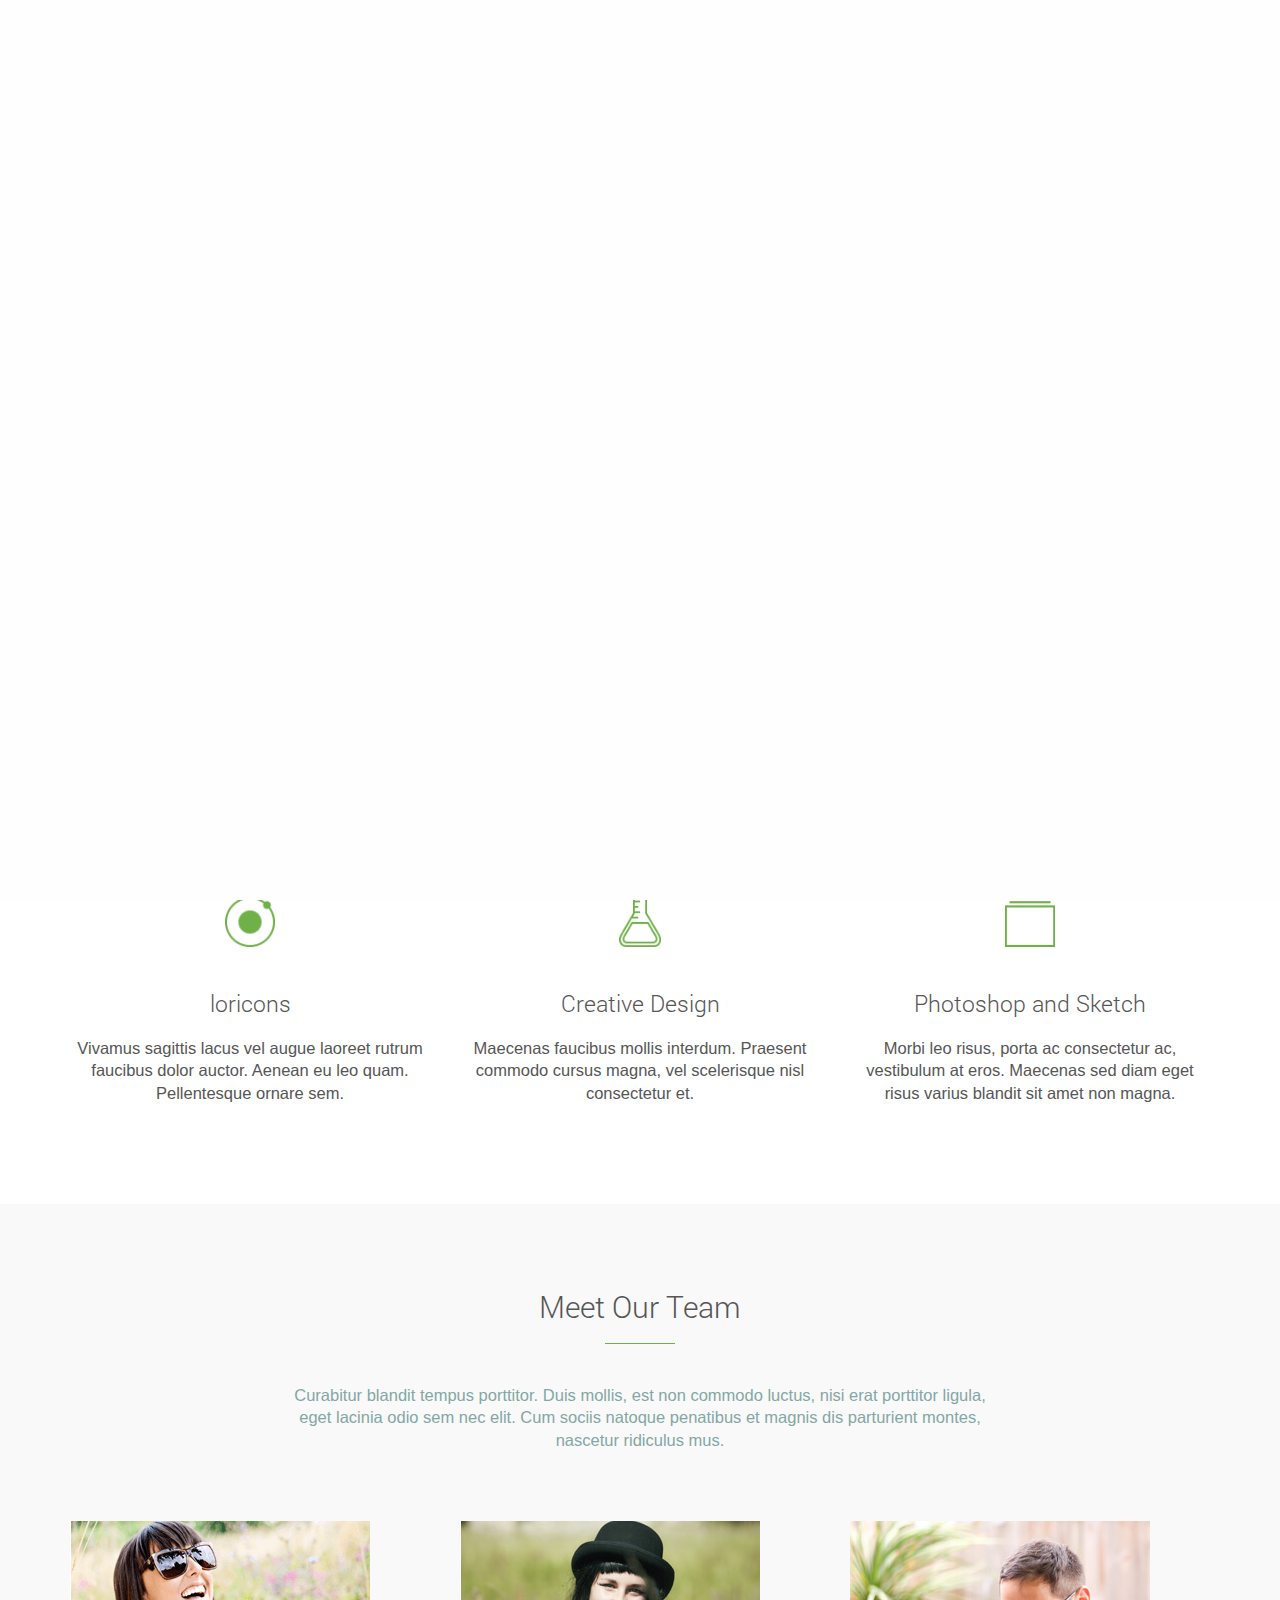
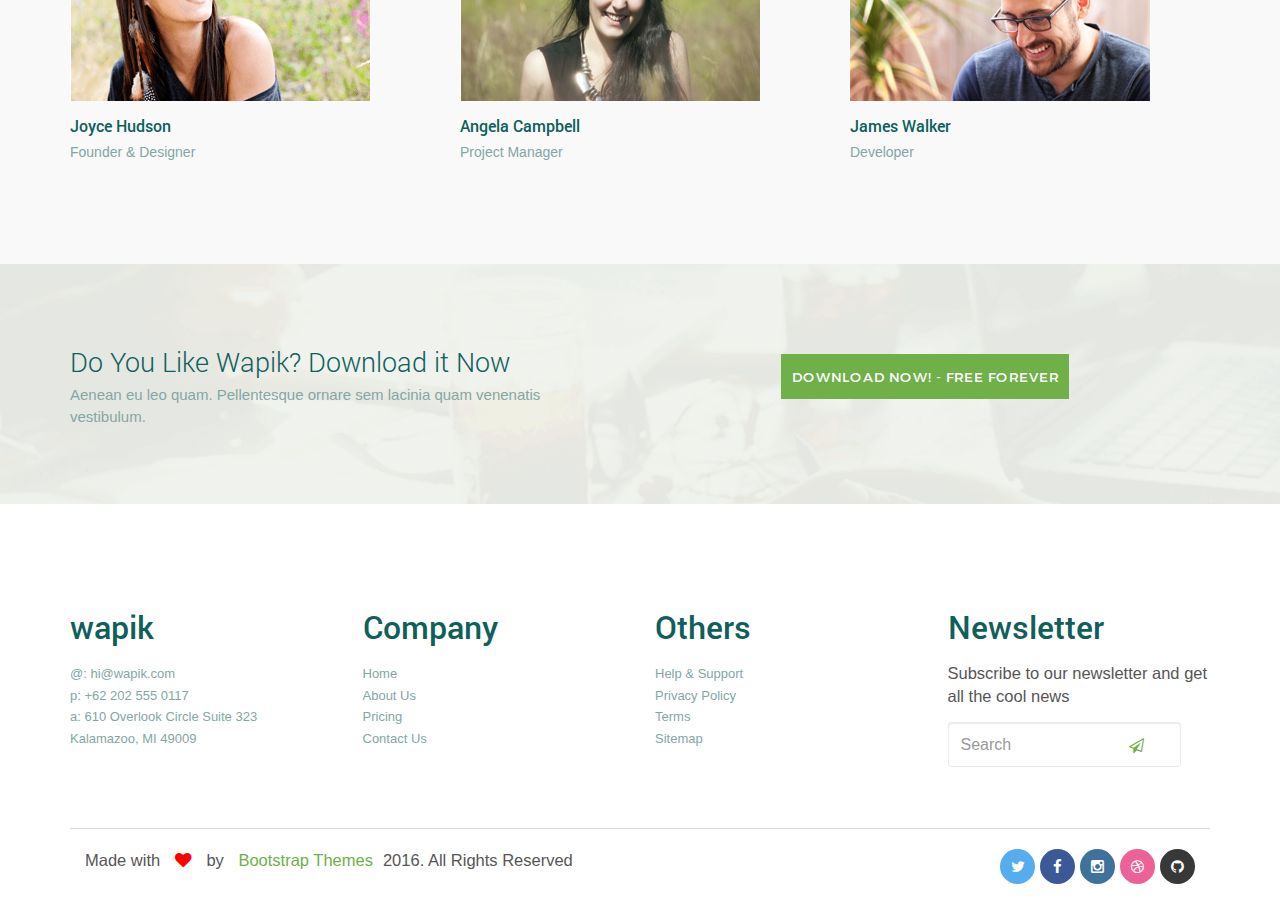
==== aboutus.html @ 071e0ac2 "Se agrega el proyecto" ====
<!doctype html>
<!--[if lt IE 7]>      <html class="no-js lt-ie9 lt-ie8 lt-ie7" lang=""> <![endif]-->
<!--[if IE 7]>         <html class="no-js lt-ie9 lt-ie8" lang=""> <![endif]-->
<!--[if IE 8]>         <html class="no-js lt-ie9" lang=""> <![endif]-->
<!--[if gt IE 8]><!--> <html class="no-js" lang=""> <!--<![endif]-->
    <head>
        <meta charset="utf-8">
        <meta http-equiv="X-UA-Compatible" content="IE=edge,chrome=1">
        <title>Wapik About Us Template</title>
        <meta name="description" content="">
        <meta name="viewport" content="width=device-width, initial-scale=1">
        <link rel="apple-touch-icon" href="apple-touch-icon.png">

		<link rel="stylesheet" href="fonts/stylesheet.css">
        <link rel="stylesheet" href="css/font-awesome.min.css">
		
        <link rel="stylesheet" href="css/bootstrap.min.css">
        <!--        <link rel="stylesheet" href="assets/css/bootstrap-theme.min.css">-->


        <!--For Plugins external css-->
        <link rel="stylesheet" href="css/plugins.css" />

        <!--Theme custom css -->
        <link rel="stylesheet" href="css/style.css">
        <link rel="stylesheet" href="style.css">

        <!--Theme Responsive css-->
        <link rel="stylesheet" href="css/responsive.css" />

        <script src="assets/js/vendor/modernizr-2.8.3-respond-1.4.2.min.js"></script>
    </head>
    <body>
        <!--[if lt IE 8]>
            <p class="browserupgrade">You are using an <strong>outdated</strong> browser. Please <a href="http://browsehappy.com/">upgrade your browser</a> to improve your experience.</p>
        <![endif]-->
		<div class='preloader'><div class='loaded'>&nbsp;</div></div>
		<header id="header" class="navbar-fixed-top head_bg">
			<div class="container">
				<div class="main_menu">	
					<nav class="navbar navbar-default">
					  <div class="container-fluid">
						<!-- Brand and toggle get grouped for better mobile display -->
						<div class="navbar-header">
						  <button type="button" class="navbar-toggle collapsed" data-toggle="collapse" data-target="#bs-example-navbar-collapse-1" aria-expanded="false">
							<span class="sr-only">Toggle navigation</span>
							<span class="icon-bar"></span>
							<span class="icon-bar"></span>
							<span class="icon-bar"></span>
						  </button>
						  <a class="navbar-brand our_logo" href="#">Wapik</a>
							<div class="call_us">
								<i class="fa fa-phone"></i>
								+62 202 555 0117
							</div>	  
						</div>

						<!-- Collect the nav links, forms, and other content for toggling -->
						<div class="collapse navbar-collapse" id="bs-example-navbar-collapse-1">
						  
						  <ul class="nav navbar-nav navbar-right">
							<li><a href="index.html">HOme</a></li>
							<li><a href="aboutus.html">About Us</a></li>
							<li><a href="pricing.html">Pricing</a></li>
							<li><a href="contact.html">Contact Us</a></li>
							<li><a href="#" style="background:#6FB048;color:#fff;border-radius:2px;padding:5px 10px;margin-top:10px;">Get Stared</a></li>
						  </ul>
						</div><!-- /.navbar-collapse -->
					  </div><!-- /.container-fluid -->
					</nav>
					
				</div>
			</div>
		</header>
        <!-- About Us Banner Section -->
		
		<section id="about_banner">
			<div class="about_overlay">
				<div class="container">
					<div class="row text-center">
						<div class="col-md-12 col-sm-12">
							<div class="about_banner_text">
								<h1>Cras justo odio, dapibus ac facilisis in egestas eget quam</h1>
								<a href="" class="btn btn-primary btn-larg">Start Your Free Trial</a>
							</div>
						</div>
					</div>
				</div>
			</div>
		</section>

        <!-- Sections -->
		<section id="our_about_area">
			<div class="container">
				<div class="about_top_text text-center">
					<h2>About Us</h2>
					<div class="separator"></div>
					<p>Duis mollis, est non commodo luctus, nisi erat porttitor ligula, eget lacinia odio sem nec elit. Donec id elit non mi porta gravida at eget metus. Fusce dapibus, tellus ac cursus commodo, tortor mauris condimentum nibh, ut fermentum massa justo sit amet risus. Nullam id dolor id nibh ultricies vehicula ut id elit. Vestibulum id ligula porta felis euismod semper. Donec ullamcorper nulla non metus auctor fringilla.</p>
				</div>
				
				<div class="about_contant_area">
					<div class="row">
						<div class="text-center">
							<div class="col-md-4 col-sm-4 col-xs-12">
								<div class="single_about_text">
									<img src="img/ab1.png" alt="" />
									<h4>loricons</h4>
									<p>Vivamus sagittis lacus vel augue laoreet rutrum faucibus dolor auctor. Aenean eu leo quam. Pellentesque ornare sem.</p>
								</div>
							</div>
							
							<div class="col-md-4 col-sm-4 col-xs-12">
								<div class="single_about_text">
									<img src="img/ab2.png" alt="" />
									<h4>Creative Design</h4>
									<p>Maecenas faucibus mollis interdum. Praesent commodo cursus magna, vel scelerisque nisl consectetur et.</p>
								</div>
							</div>
							
							<div class="col-md-4 col-sm-4 col-xs-12">
								<div class="single_about_text">
									<img src="img/ab3.png" alt="" />
									<h4>Photoshop and Sketch</h4>
									<p>Morbi leo risus, porta ac consectetur ac, vestibulum at eros. Maecenas sed diam eget risus varius blandit sit amet non magna.</p>
								</div>
							</div>
						</div>
					</div>
				</div>
			</div>
		</section>	


		<section id="our_tem_area">
			<div class="container">
				<div class="team_top_text text-center">
					<h2>Meet Our Team</h2>
					<div class="separator"></div>
					<p>Curabitur blandit tempus porttitor. Duis mollis, est non commodo luctus, nisi erat porttitor ligula, eget lacinia odio sem nec elit. Cum sociis natoque penatibus et magnis dis parturient montes, nascetur ridiculus mus.</p>
				</div>	
			
				<div class="row">
					<div class="col-md-4 col-sm-4">
						<div class="single_team_area">
							<img src="img/tm1.png" alt="" />
							<h5>Joyce Hudson</h5>
							<p>Founder & Designer</p>
						</div>
					</div>
					
					<div class="col-md-4 col-sm-4">
						<div class="single_team_area">
							<img src="img/team2.jpg" alt="" />
							<h5>Angela Campbell</h5>
							<p>Project Manager</p>
						</div>
					</div>
					
					<div class="col-md-4 col-sm-4">
						<div class="single_team_area">
							<img src="img/team3.jpg" alt="" />
							<h5>James Walker</h5>
							<p>Developer</p>
						</div>
					</div><!-- End of col-md-4 -->
				</div><!-- End of row -->
			</div>
		</section><!-- End of Team Section -->		
		
		

        <!-- Sections -->


        <section id="like">
            <div class="container">
                <div class="row">
                    <div class="col-md-6 col-sm-6">
                        <div class="single_like">
                            <h2>Do You Like Wapik? Download it Now</h2>
                            <p>Aenean eu leo quam. Pellentesque ornare sem lacinia quam venenatis vestibulum.</p>
                        </div>
                    </div>

                    <div class="col-md-6 col-sm-6">
                        <div class="single_like_btn">
                            <a href="" class="btn btn-primary btn-larg">download now! - FREE forever</a>
                        </div>
                    </div>
                </div>
            </div>
        </section>


        <!--Footer-->
        <footer id="footer">
            <div class="container">
                <div class="row">
                    <div class="col-md-3 col-sm-3 col-xs-6">
                        <div class="single_footer">
                            <h2>wapik</h2>
                            <ul>
                                <li><a href="">@: hi@wapik.com</a></li>
                                <li><a href="">p: +62 202 555 0117</a></li>
                                <li><a href="">a: 610 Overlook Circle Suite 323</a></li>
                                <li><a href="">Kalamazoo, MI 49009</a></li>
                            </ul>
                        </div>
                    </div>
                    <div class="col-md-3 col-sm-3 col-xs-6">
                        <div class="single_footer">
                            <h2>Company</h2>
                            <ul>
                                <li><a href="">Home</a></li>
                                <li><a href="">About Us</a></li>
                                <li><a href="">Pricing</a></li>
                                <li><a href="">Contact Us</a></li>
                            </ul>
                        </div>
                    </div>
                    <div class="col-md-3 col-sm-3 col-xs-6">
                        <div class="single_footer">
                            <h2>Others</h2>
                            <ul>
                                <li><a href="">Help & Support</a></li>
                                <li><a href="">Privacy Policy</a></li>
                                <li><a href="">Terms</a></li>
                                <li><a href="">Sitemap</a></li>
                            </ul>
                        </div>
                    </div>


                    <div class="col-md-3 col-sm-3 col-xs-6">
                        <div class="single_footer">
                            <h2>Newsletter</h2>
                            <p>Subscribe to our newsletter and get all the cool news</p>

                            <form class="navbar-form navbar-left email_sender" role="search">
                                <div class="form-group">
                                    <input type="text" class="form-control" placeholder="Search">
                                </div>
                                <button type="submit" ><i class="fa fa-paper-plane-o"></i></button>
                            </form>

                        </div>

                    </div>
                </div>

                <div class="footer_bottom">
                    <div class="col-md-6 col-sm-6 col-xs-6">
                        <div class="single_footer_bottom">
                            <p>Made with <i class="fa fa-heart"></i> by <a href="http://bootstrapthemes.co">Bootstrap Themes</a>2016. All Rights Reserved</p>
                        </div>
                    </div>

                    <div class="col-md-6 col-sm-6 col-xs-6">
                        <div class="single_footer_bottom pull-right">
                            <ul>
                                <li><a href="" class="s_f_1"><i class="fa fa-twitter"></i></a></li>
                                <li><a href="" class="s_f_2"><i class="fa fa-facebook"></i></a></li>
                                <li><a href="" class="s_f_3"><i class="fa fa-instagram"></i></a></li>
                                <li><a href="" class="s_f_4"><i class="fa fa-dribbble"></i></a></li>
                                <li><a href="" class="s_f_5"><i class="fa fa-github"></i></a></li>
                            </ul>
                        </div>
                    </div>
                </div><!-- End footer bottom -->
            </div>
        </footer>


        <script src="js/vendor/jquery-1.11.2.min.js"></script>
        <script src="js/vendor/bootstrap.min.js"></script>

        <script src="js/plugins.js"></script>
        <script src="js/main.js"></script>
    </body>
</html>
---- fonts/stylesheet.css ----
@font-face {
font-family: 'robotoregular';
font-weight: normal;
font-style: normal;
src:url('roboto-regular.woff2') format('woff2');
}
@font-face {
font-family: 'robotolight';
font-weight: normal;
font-style: normal;
src:url('roboto-light.woff2') format('woff2');
}
@font-face {
font-family: 'robotomedium';
font-weight: normal;
font-style: normal;
src:url('roboto-medium.woff2') format('woff2');
}
@font-face {
font-family: 'montserratregular';
font-weight: normal;
font-style: normal;
src:url('montserrat-regular.woff2') format('woff2');
}
---- css/plugins.css ----
/*
Author: XpeedStudio
Author URI: http://themeforest.net/user/XpeedStudio/portfolio
*/
---- css/style.css ----
/*

Author: Bootstrapthemes
Author URI: http://bootstrapthemes.co

*/
/* ==========================================================================
   Author's custom styles
   ========================================================================== */
html,
body {
    background-color: #ffffff;
    font-size: 15px;
    color: #565656;
    width: 100%;
    padding: 0;
    margin-left: 0;
    margin-right: 0;
    font-family: 'roboto', sans-serif;
    font-weight: 300;
}
/*==========================================
PRE LOADER 
==========================================*/
.preloader{
    position:fixed;
    top:0;
    left:0;
    right:0;
    bottom:0;
    background-color:#fefefe;
    z-index:99999;
    height:100%;
    width:100%;
    overflow:hidden !important;
}
.loaded{
    width:60px;
    height:60px;
    position:absolute;
    left:50%;
    top:50%;
    background-image:url(../img/loading.gif);
    background-repeat:no-repeat;
    background-position:center;
    background-size
    -moz-background-size:cover;
    background-size:cover;
    margin:-20px 0 0 -20px;
}
ul{margin:0;padding:0;list-style:none;}
img {
    -moz-user-select: none;
    -webkit-user-select: none;
    -ms-user-select: none;
    user-select: none;
    -webkit-user-drag: none;
    user-drag: none;
}
a,
a:hover,
a:active,
a:focus {
    text-decoration: none;
    outline: none;
}
a,
button,
a span {
    -webkit-transition: 0.2s ease-in-out;
    -o-transition: 0.2s ease-in-out;
    transition: 0.2s ease-in-out;
}
.btn.extra-width {
    padding: 13px 40px;
}
.btn:focus,
.btn:active {
    outline: inherit;
}
*,
*:before,
*:after {
    -webkit-box-sizing: border-box;
    -moz-box-sizing: border-box;
    box-sizing: border-box;
    /*    direction: rtl;*/
}
p {
    margin: 0 0 15px;
}
.clear {
    clear: both;
}
ol,
ul {
    list-style: none;
    padding: 0;
}
img {
    max-width: 100%;
}
textarea,
input[type="text"],
input[type="password"],
input[type="datetime"],
input[type="datetime-local"],
input[type="date"],
input[type="month"],
input[type="time"],
input[type="week"],
input[type="number"],
input[type="email"],
input[type="url"],
input[type="search"],
input[type="tel"],
input[type="color"],
.uneditable-input {
    outline: none;
}
.form-control {
    border: 1px solid rgba(0, 0, 0, 0.08);
    font-size: 16px;
    height: 45px;
}
.form-control:focus {
    border-color: #6FB048;
}
h1,
h2,
h3 {
    font-family: 'robotolight';
    font-weight: 300;
    margin: 0;
}
h4,
h5 {
    font-family: 'robotolight';
    font-weight: 300;
    margin: 0;
    line-height: 2rem;
}
h1 {
    font-size: 3rem;
    line-height: 4rem;
    font-weight: 300;
}
h2 {
    font-size: 2rem;
    line-height: 3rem;
    margin-bottom: .9rem;
	font-family: 'robotolight';

}
h3 {
    font-weight: 300;
    margin-bottom: .9rem;
    font-size: 1.8rem;
    line-height: 2.5rem;
}
h4 {
    font-size: 1.5rem;
    line-height: 2.2rem;
    margin-bottom: 1.1rem;
}
h5 {
    font-size: 1.2rem;
    margin-bottom: 1rem;
}
h6 {
    font-size: 1rem;
    margin-bottom: .9rem;
}
p {
    line-height: 1.5rem;
    font-size: 1.1rem;
}
p:last-child {
    margin-bottom: 0px;
}
/*.home-wrap h1,*/
.home-wrap h2,
.home-wrap h3,
.home-wrap h4,
.home-wrap h5,
.home-wrap p {
    color: #ffffff;
    font-family: 'roboto', sans-serif;
}
.text {
    color: #333333;
}
.colorstext {
    color: #f56363;
}
.coloricon i {
    color: #f56363;
}
.colorsbg {
    background: #f56363;
    color: #ffffff;
}
.colorsbg .separator2 {
    border: 2px solid;
}
.colorsbg .separator_wrap::after,
.colorsbg .separator_wrap::before {
    background-color: #ffffff;
}
.lightbg {
    background-color: #f9f9f9;
}
.transition {
    -webkit-transition: all 300ms linear;
    -moz-transition: all 300ms linear;
    -o-transition: all 300ms linear;
    -ms-transition: all 300ms linear;
    transition: all 300ms linear;
}
/*
Section
*/
.sections {
    padding-top: 100px;
    padding-bottom: 100px;
    position: relative;
    overflow: hidden;
}
.sections.footer {
    padding-bottom: 80px;
}
section .subtitle h5 {
    margin-top: 10px;
    font-size: 1.3rem;
    font-family: 'roboto', sans-serif;
}
.parallax-section {
    max-width: 100%;
    color: #ffffff;
}
section .title-half h2 {
    font-size: 3rem;
    line-height: 4rem;
    font-weight: 300;
    margin-bottom: 1.4rem;
}
section .subtitle-half h5 {
    font-weight: 100;
    font-size: 17px;
}
section:nth-of-type(odd) {
    background-color: #F9F9F9;
}
.fw-special-title-half {
    font-size: 2rem;
    line-height: 3rem;
    font-weight: 100;
    /*    margin-bottom: 10px;*/
}
.heading {
    margin-bottom: 4rem;
}
.overlay {
    background-color: rgba(0, 0, 0, 0.3);
    width: 100%;
    min-height: 750px;
}
.overlay-fluid-block {
    background-color: rgba(0, 0, 0, 0.5);
    width: 100%;
}
.home-overlay-fluid {
    background-color: rgba(41, 41, 41, 0.68);
    width: 80%;
    margin: auto;
}
.overlay-img {
    background: rgba(0, 0, 0, 0.3);
    width: 100%;
    padding-top: 100px;
    padding-bottom: 100px;
    color: #ffffff;
}
.no-padding {
    padding: 0 !important;
}
.fluid-blocks-col {
    padding: 70px 40px 0 80px;
}
.fluid-blocks-col-right {
    padding: 70px 80px 0 40px;
}
/*
Separator
*/
.separator {
    height: 1px;
    width: 70px;
    margin:10px auto;
    background: #6FB048;
    margin-bottom: 40px;	
}

/*
Button
*/
.btn-primary.active.focus,
.btn-primary.active:focus,
.btn-primary.active:hover,
.btn-primary:active.focus,
.btn-primary:active:focus,
.btn-primary:active:hover,
.open > .dropdown-toggle.btn-primary.focus,
.open > .dropdown-toggle.btn-primary:focus,
.open > .dropdown-toggle.btn-primary:hover,
.btn-primary.focus,
.btn-primary:focus,
.btn-primary.disabled,
.btn-primary.disabled:hover {
    color: #ffffff;
    background-color: #6FB048;
    border-color: #6FB048;
}
.btn {
    margin-right: 15px;
    border-radius: 25px;
}
.btn {
    border: 0px solid #fff;
    display: inline-block;
    padding: .8em;
    height: 45px;
    text-align: center;
    color: #fff;
    font-style: normal;
    text-transform: uppercase;
    letter-spacing: 1px;
    margin: 0;
    font-size: .9rem;
    font-weight: 300;
	line-height: 26px;
}
/*.btn-default:active, .btn-default:hover  {
    background: transparent;
}*/
.btn-lg,
.btn-group-lg > .btn {
    padding: 10px 30px;
    font-size: 1.8rem;
    border-radius: 30px;
}
.btn-md,
.btn-group-md > .btn {
    padding: 8px 20px;
    font-size: 1.2rem;
    border-radius: 30px;
}

.btn-primary {
    color: #ffffff;
}


.btn-default {
    color: #ffffff;
    border: 2px solid #ffffff;
    background-color: transparent;
	font-family: 'montserratregular';
}
.btn-default:before,
.btn-default:after {
    background-color: #ffffff;
}
btn-default:focus {
    background-color: #ffffff;
    border-color: transparent;
}
.btn-default:hover {
    border-color: #ffffff;
    color: #6FB048;
    background-color: #ffffff;
}
.btn-primary {
    background-color: #83a7a5;
    color: #ffffff;
    border: 0px solid #6FB048;
	font-family: 'montserratregular';
}
.btn-primary:before,
.btn-primary:after {
    background-color: #6FB048;
}
.btn-primary:focus {
    background-color: #6FB048;
    border-color: transparent;
}
.btn-primary:hover {
    border-color: transparent;
    background-color: #6FB048;
    color: #fff;
}

.btn-md{
	max-width:188px;
	max-height:50px;
	background-color:#6FB048;
	border:0px;
	font-family: 'montserratregular';
}
.btn-md:hover{
	background-color:#69bc37;
	color:#fff;
}
.btn-sm{
	max-width:145px;
	max-height:45px;
	font-family: 'montserratregular';
}
.btn-larg{
	max-width:295px;
	max-height:50px;
	background-color:#6FB048;
	border-radius:5px;
	border:0px solid;
	font-family: 'montserratregular';
}



/*
Extra height css
*/
.margin-top-20 {
    margin-top: 20px;
}
.margin-bottom-20 {
    margin-bottom: 20px;
}
.margin-top-40 {
    margin-top: 40px;
}
.margin-bottom-40 {
    margin-bottom: 40px;
}
.margin-top-60 {
    margin-top: 60px;
}
.margin-80 {
    margin-top: 80px;
    margin-bottom: 80px;
}
.margin-bottom-60 {
    margin-bottom: 60px;
}
.margin-top-80 {
    margin-top: 80px;
}
.margin-bottom-80 {
    margin-bottom: 80px;
}
.padding-top-20 {
    padding-top: 1.33rem;
}
.padding-bottom-20 {
    padding-bottom: 1.33rem;
}
.padding-top-40 {
    padding-top: 2.66rem;
}
.padding-bottom-40 {
    padding-bottom: 2.66rem;
}
.padding-top-60 {
    padding-top: 5rem;
}
.padding-bottom-60 {
    padding-bottom: 5rem;
}
.padding-bottom-0 {
    padding-bottom: 0;
}
/*padding*/
.padding-twenty {
    padding: 10px 0;
}
.padding-fourty {
    padding: 20px 0;
}
.padding-sixty {
    padding: 30px 0;
}
.padding-eighty {
    padding: 40px 0;
}
h1 span {
    color: #f56363;
    font-weight: 400;
}

/*for placeholder changes*/

/*input::-webkit-input-placeholder {
  color: #CACACA;
  font-size: 18px;
}
input::-moz-placeholder {
  color: #CACACA;
  font-size: 18px;
}
input:-ms-input-placeholder {
  color: #CACACA;
  font-size: 18px;
}*/

/*for image bg*/


/*.img-bg{
  background: url(../images/home-msg.jpg) no-repeat center top fixed;
  background-size
  -moz-background-size: cover;
  -webkit-background-size: cover;
  -o-background-size: cover;
  background-size: cover;
  width: 100%;
  overflow: hidden;
}*/



.head_bg{
	background:transparent;
}


h2.title_border{
    position:relative;
}

h2.title_border:before{
    border-bottom:1px solid #6FB048;
    width:70px;
    height:20px;
    position:absolute;
    left:0;
    top:0;
    background:red;
}
.navbar-default .navbar-nav>li>a {
    color: #fff;
    text-transform: uppercase;
	font-size:14px;
	font-family: 'montserratregular';
}

.btn-md, .btn-group-md > .btn {
    padding: 8px 20px;
    font-size: 1.2rem;
    border-radius: 0px;
	font-family: 'montserratregular';
}
.btn {
    margin-right: 15px;
    border-radius: 0px;
	font-family: 'montserratregular';
}
.btn-sm, .btn-group-sm>.btn {
    border-radius: 0px;
}
a.btn{
    text-transform: uppercase;
    margin-top: 10px;
	font-family: 'montserratregular';
}


.main_menu{
    color:#fff;
}


.menu-scroll {
    padding-top: 0px;
    padding-bottom: 0px;
    position: fixed;
    top: 0; 
	left: 0; 
	right: 0; 
	z-index: 300;
    box-shadow: 0 6px 12px rgba(0, 0, 0, .175);
    -webkit-box-shadow: 0 6px 12px rgba(0, 0, 0, .175);
    background-color: #fff;
	height:80px;
	
}
.navbar-default {
    margin-top: 15px;
}

.menu-scroll .main_menu .navbar-nav > li > a {
	color:#666;
	font-family: 'montserratregular';
}
.menu-scroll .main_menu .navbar-nav > li > a:hover {
	color:#6FB048;
}
.menu-scroll a.our_logo{
	color:#666;
}
.menu-scroll .call_us{
	color:#666;
}

.menu-scroll .main_menu .navbar {
	margin-bottom:0px;
    border: 0px solid transparent;
}
.menu-scroll .main_menu .container-fluid {
    border-bottom: 0px solid transparent;
    padding-bottom:0px; 
}







.container-fluid {
    border-bottom: 1px solid #ddd;
    padding-bottom: 10px;
}
.navbar-default .navbar-brand {
    color: #fff;
}
.our_logo {
    color: #666;
}*/
.navbar-default .navbar-brand:hover, .navbar-default .navbar-brand:focus {
    color: #fff;
    background-color: transparent;
}

.navbar-default {
    background-color: transparent; 
    border-color: transparent;
}
.call_us{
    margin-top: 20px;
    border-left: 1px solid #ddd;
    overflow: hidden;
    padding-left: 15px;
    line-height: 15px;
    font-size: 13px;
}
.navbar-default .navbar-nav>.active>a, .navbar-default .navbar-nav>.active>a:hover, .navbar-default .navbar-nav>.active>a:focus {
    color: #fff;
    background-color: transparent;
}
.navbar-default .navbar-nav>li>a {
    color: #fff;
}
.navbar-default .navbar-nav>li>a:hover, .navbar-default .navbar-nav>li>a:focus {
    color: #fff;
    background-color: transparent;
}

#bener{
    background:url(../img/benner_bg.jpg) no-repeat;
	background-size:cover;
}

.bener_content{
    padding:195px 0;
    max-width:515px;
    color:#fff;
	margin-top:80px;
}	
.bener_overlay{
	background: rgba(48, 107, 109, 0.65);
    height: 660px;

}	
.bener_content h2{
    color:#ffff;
}	
.bener_content p{
    color:#ffff;	
}


/* Best Features Section */

#our_features{
    padding: 0px 0px 100px 0px;
}	
.features_top{
    max-width:425px;
    padding:70px 0;
    margin:0 auto;
    color:#83a7a5;
}
.features_top h2{
    font-size:32px;
    color:#0f5f5c;

}
.features_top p{
    font-size:15px;
    color:#83a7a5;
}

.features_contant{}
.best_features_contant_top{}

.single_features img{
    max-width: 50px;
    height: 50px;
    margin-bottom: 20px;
}
.single_features i{
    font-size:30px;
    color:#6FB048;
}
.single_features h2{
    font-size:16px;
    color:#0f5f5c;
}
.single_features p{
    font-size:14px;
    color:#83a7a5;
}
.border_img{
    background:url(../img/border_md.png) no-repeat scroll center center;
    background-size:cover;
    width:90px;
    height:91px;
    margin: 0 auto;
}

.best_features_bottom{
    padding: 50px 0px 0px 0px;
}
.single_features_bottom{
    margin-bottom: 20px;
    max-width:460px;
}
.single_features_bottom h2{
    font-size:16px;
    color:#0f5f5c;
}
.single_features_bottom h2 i{
    color: #6FB048;
    padding-right: 20px;
    font-size: 30px;	
}

.single_features_bottom p{
    font-size: 14px;
    color:#83a7a5;
}

/* Looking section */
#looking{}
.looking_top{
    padding: 80px 0px 20px 0px;
}
.looking_top h2{
    font-size:32px;
    color:#0f5f5c;

}
.looking_top p{
    font-size:15px;
    color:#83a7a5;
}

.single_looking{
    padding: 80px 0px 30px 0px;
    max-width:500px;
}
.single_looking h2{
    font-size:32px;
    color:#0f5f5c;
}
.single_looking p{
    font-size:14px;
    color:#83a7a5;
}
.single_looking p i{
    font-size:16px;
    padding-right:10px;

}


.single_looking_img{
}

.single_looking_img img{
}


/* Testmonial Section */

#testimonial{}
.single_testimonial{
    max-width: 540px;
    padding: 235px 0px;
}

.single_testimonial p{
    font-size:22px;
    padding-bottom:60px;
    color:#83a7a5;
    line-height:30px;
}

.test_author{
    color:#6fb048;
    font-size:14px;
    display: block;
}
.test_author2{
    color:#83a7a5;
}

.single_testimonial_img{
    margin-top: 120px;
}


/*Build Section */

#build{
    
}

.build_contant{
    max-width: 500px;
    padding-top: 60px;
}

.build_contant h2{
	font-size:2rem;
    color:#0f5f5c;
}
.build_contant p{
    font-size:14px;
    color:#83a7a5;
}

/* Pricing Section */
#pricing{
    padding: 100px 0px 70px 0px;
}

.pricing_top{
    max-width:500px;
    margin:0 auto;
    padding-bottom:40px;
}
.pricing_top h2{
    color:#0f5f5c;
    font-size:32px;
	font-family: 'robotolight';
}
.pricing_top p{
    color:#83a7a5;
    font-size:14px;
	font-family: 'robotoregular';
}



.pricing_tabel_contant .col-md-4 {
	padding:0
}
.single_pricing{
    border: 1px solid rgba(221, 221, 221, 0.25);
    padding: 30px;
}
.top_text{}
.top_text span{
    display: block;
    font-size: 15px;
    text-transform: uppercase;
    color: #6fb048;
    padding-bottom: 30px;
	font-family: 'robotomedium';
}
.top_text sub{
    display: block;
    font-size: 3.5rem;
    color: #0f5f5c;
    padding-bottom: 60px;	
	font-family: 'montserratregular';
}
.top_text sup{
    display:block;
    font-size:14px;
    color:#0f5f5c;
}
.single_pricing ul{
    padding-top:20px;
}
.single_pricing ul li{
    font-size: 14px;
    color: #0f5f5c;
    line-height: 30px;
	font-family: 'robotolight';
}



/* Plans Section CSS*/
#plans{
    padding-top: 50px;
}
.single_plans{
    padding:35px 0px;
}
.plans_top h2{
    color:#0f5f5c;
    font-size:32px;

}
.single_plans li{
    font-size:14px;
    color:#83a7a5;
    line-height: 30px;
}
.single_plans li i{
    padding-right:15px;
    font-size:16px;
}

/* Healp Section CSS */
#healp{
    padding: 50px 0px 100px 0px;
}
.healp_contant{
    margin:0 auto;
    max-width:500px;
}
#healp i{
    font-size: 40px;
    color: #6fb048;	
}
#healp h2{
    color: #6fb048;
    padding-top: 15px;
}
#healp p{
    font-size:15px;
}

#healp a{
    font-size:18px;
    color:#0f5f5c;
}

/* like Section */

#like{
    background:url(../img/like_bg.png) no-repeat scroll 0 0;
    background-size:cover;
}
.single_like{
    max-width:550px;
    padding:75px 0px;
}

.single_like h2{
    font-size:1.8rem;
    margin-bottom: 0;
    color:#0f5f5c;
}
.single_like p{
    font-size:15px;
    color:#83a7a5;
}
.single_like_btn{
    padding:80px 0px;
    text-align:center;
}

/* Footer Section  CSS */
#footer{
    padding: 100px 0px 20px 0px;
}
.single_footer{
    padding: 0px 0px 80px 0px;
}
.single_footer h2{
    font-size:32px;
    color:#0f5f5c;
	font-family: 'robotomedium';
}
.single_footer li a{
    font-size:13px;
    color:#83a7a5;
}



form.email_sender input[type="text"]{
    position:relative;
}

button[type="submit"]{
    position: absolute;
    right: 21%;
    top: 56%;
    background: transparent;
    border: 0px none;
    padding: 20px;
    color: #6FB048;
    outline: none;
}

button:focus{
    border:transparent;
}

.navbar-form {
    padding: 0px;
    margin:0px;
}

.footer_bottom{
    border-top:1px solid #ddd;
    padding-top:20px;
}

.single_footer_bottom p i{
	padding:0px 10px;
	color:#ff0000;
}
.single_footer_bottom p a{
	padding:0px 10px;
	color:#6fb048;
}
.single_footer_bottom li{
    float: left;
    margin-left: 5px;
}
.single_footer_bottom li a{
    color: #fff;
    border-radius: 50%;
    display: block;
    width: 35px;
    height: 35px;
    text-align: center;
}
.single_footer_bottom li a i{ 
    padding:10px;
}
a.s_f_1{
    background:#55ACEE;	
}
a.s_f_2{
    background:#3B5998;
}
a.s_f_3{
    background:#3F729B;
}
a.s_f_4{
    background:#EC6197;	
}
a.s_f_5{
    background:#383838;	
}


a.s_f_1:hover,
a.s_f_2:hover,
a.s_f_3:hover,
a.s_f_4:hover,
a.s_f_5:hover{
    background:#6FB048;
    color:#fff;
}






/* Contact Us page */
#google_map{    
	padding-top: 76px;
    overflow: hidden;
    background-color: #83a7a5 !important;
}
.messsage_contant{
    margin-top:70px;
}



.single_message_left{
    max-width:515px;
    margin:0 auto;
    padding-bottom:100px;
}
.message_top_text{
    padding-top:70px;
}

.message_top_text h2{
    color:#0f5f5c;
    font-size:32px;
}
.message_top_text p.description_p{
    color:#83a7a5;
    font-size:15px;
    max-width:500px;
    margin:0 auto;
}

.single_message_right{
    max-width: 345px;
    border: 2px dashed #ddd;
    padding: 30px;
    margin: 0 auto;
    margin-bottom:50px;
}

.single_message_right h4{
    color:#0f5f5c;
}
.single_message_right p{
    color:#83a7a5;
}
.single_message_right p i{
    color:#6FB048;
    padding-right:10px;
}
.single_message_right p span{
    display: block;
    margin-left: 25px;
}


a.get_stared_btn{
    background: #6FB048;
    color: #fff;
    border-radius: 2px;
    padding: 5px 10px;
    margin-top: 10px;
}

/* About Us Page CSS */
#about_banner{
    background:url(../img/ab_baner.jpg);
    background-size:cover;
}
.about_overlay{
    background:rgba(47, 94, 94, 0.65);
    width:100%;
}

.about_banner_text{
    padding:160px 0;
    max-width:820px;
    color:#fff;
    margin:0 auto;
}
.about_banner_text h1{
    margin-bottom:30px;
}

#our_about_area{
    padding-bottom:80px;
}
.about_top_text{
    padding:80px 0;
}
.about_top_text p{
    max-width:710px;
    margin:0 auto;
}
.single_about_text{
    padding-bottom:20px;
}
.single_about_text img{
    max-width: 50px;
    height: 50px;
    margin-bottom: 20px;
}
.single_about_text h4{
    padding-top:20px;
}

#our_tem_area{
    padding-bottom:80px;
}

.team_top_text{
    margin-bottom:70px;
    margin-top:80px;
}

.team_top_text p{
    max-width: 722px;
    margin: 0 auto;	
    color:#83a7a5;
}
.single_team_area{
    margin-bottom:20px;
}
.single_team_area h5{
    margin: 10px 0px 0px 0px;
    font-size:16px;
    color:#0f5f5c;
	font-family: 'robotomedium';
}
.single_team_area p{
    font-size:14px;
    color:#83a7a5;
}
---- css/responsive.css ----
/*Responsive part*/

@media (min-width: 992px) and (max-width: 1099px) {
h1, .h1, h2, .h2, h3, .h3, h4, .h4, h5, .h5, h6, .h6{
	font-size:2.1rem;
}

p{
	font-size:98%;
}

a{font-size:99%;}
button[type="submit"] {
    right: 3%;
}


}

@media (min-width: 769px) and (max-width: 991px){

	 h2{   
		 font-size: 2rem;
		 line-height: 3rem;
		 margin-bottom: .9rem;
	}

	h1, .h1{
		font-size:32px;
	} 

	.navbar-default .navbar-nav>li>a {
		font-size: 14px;
	}

	
	.single_plans li{font-size:12px;}

	.navbar-form .form-control {
		width: 100%;
	}
	button[type="submit"] {
		right: 8%;
		top: 62%;
		padding: 15px;
	}

}




@media (max-width: 768px) {
h2{   
	font-size: 1.8rem;
}
.container-fluid {
    border-bottom: 0px solid #ddd;
    padding-bottom:0px;
}
.navbar-default .navbar-collapse, .navbar-default .navbar-form {
    background-color: rgba(131, 167, 165, 0.71);
}
.navbar-collapse {
    border-top: 0px solid transparent;
}	
.navbar-default .navbar-nav>li>a {
    font-size: 14px;
}
.single_features{
    max-width: 75%;
    margin: 0 auto;
    padding-bottom: 20px;	
}
.single_testimonial {
	max-width: 80%;
    padding: 80px 0px;
    text-align: center;
    margin: 0 auto;
}
.single_testimonial_img {
    margin-top: 0px;
    text-align: center;
    margin-bottom: 50px;
}

#build {
    padding: 120px 0px;
}
.build_contant {
    max-width: 500px;
    margin: 0 auto;
    padding-bottom: 40px;
}
.single_pricing {
    border: 1px solid rgba(221, 221, 221, 0.25);
    padding: 30px;
    max-width: 75%;
    margin: 0px auto 20px;
}
.single_like {
    padding: 60px 0px;
    margin: 0 auto;
    text-align: center;
}
.single_like h2 {
    font-size: 1.5rem;
}
.single_like_btn {
    padding: 0px 0px 80px;
}
button[type="submit"] {
    right: 4%;
    top: 39%;
}
.single_footer_bottom li {
    margin-left: 3px;
}
.single_footer_bottom li a {
	width:34px;
	height:34px;
}
.single_footer_bottom li a i {
	padding: 9px;
}
.single_team_area {
    margin: 0 auto;
    max-width: 65%;
    padding-bottom: 20px;
}

.pull-right {
    float: left !important;
}
.single_footer_bottom{
	margin-bottom:20px;
}


}

@media (min-width: 320px) and (max-width: 479px) {
button[type="submit"] {
    right: 4%;
    top: 44%;
}	

}

@media (min-width: 280px) and (max-width: 340px) { 
	
}


@media only screen and (max-width: 992px) {
	

}

@media only screen and (max-width: 480px) {
	
}
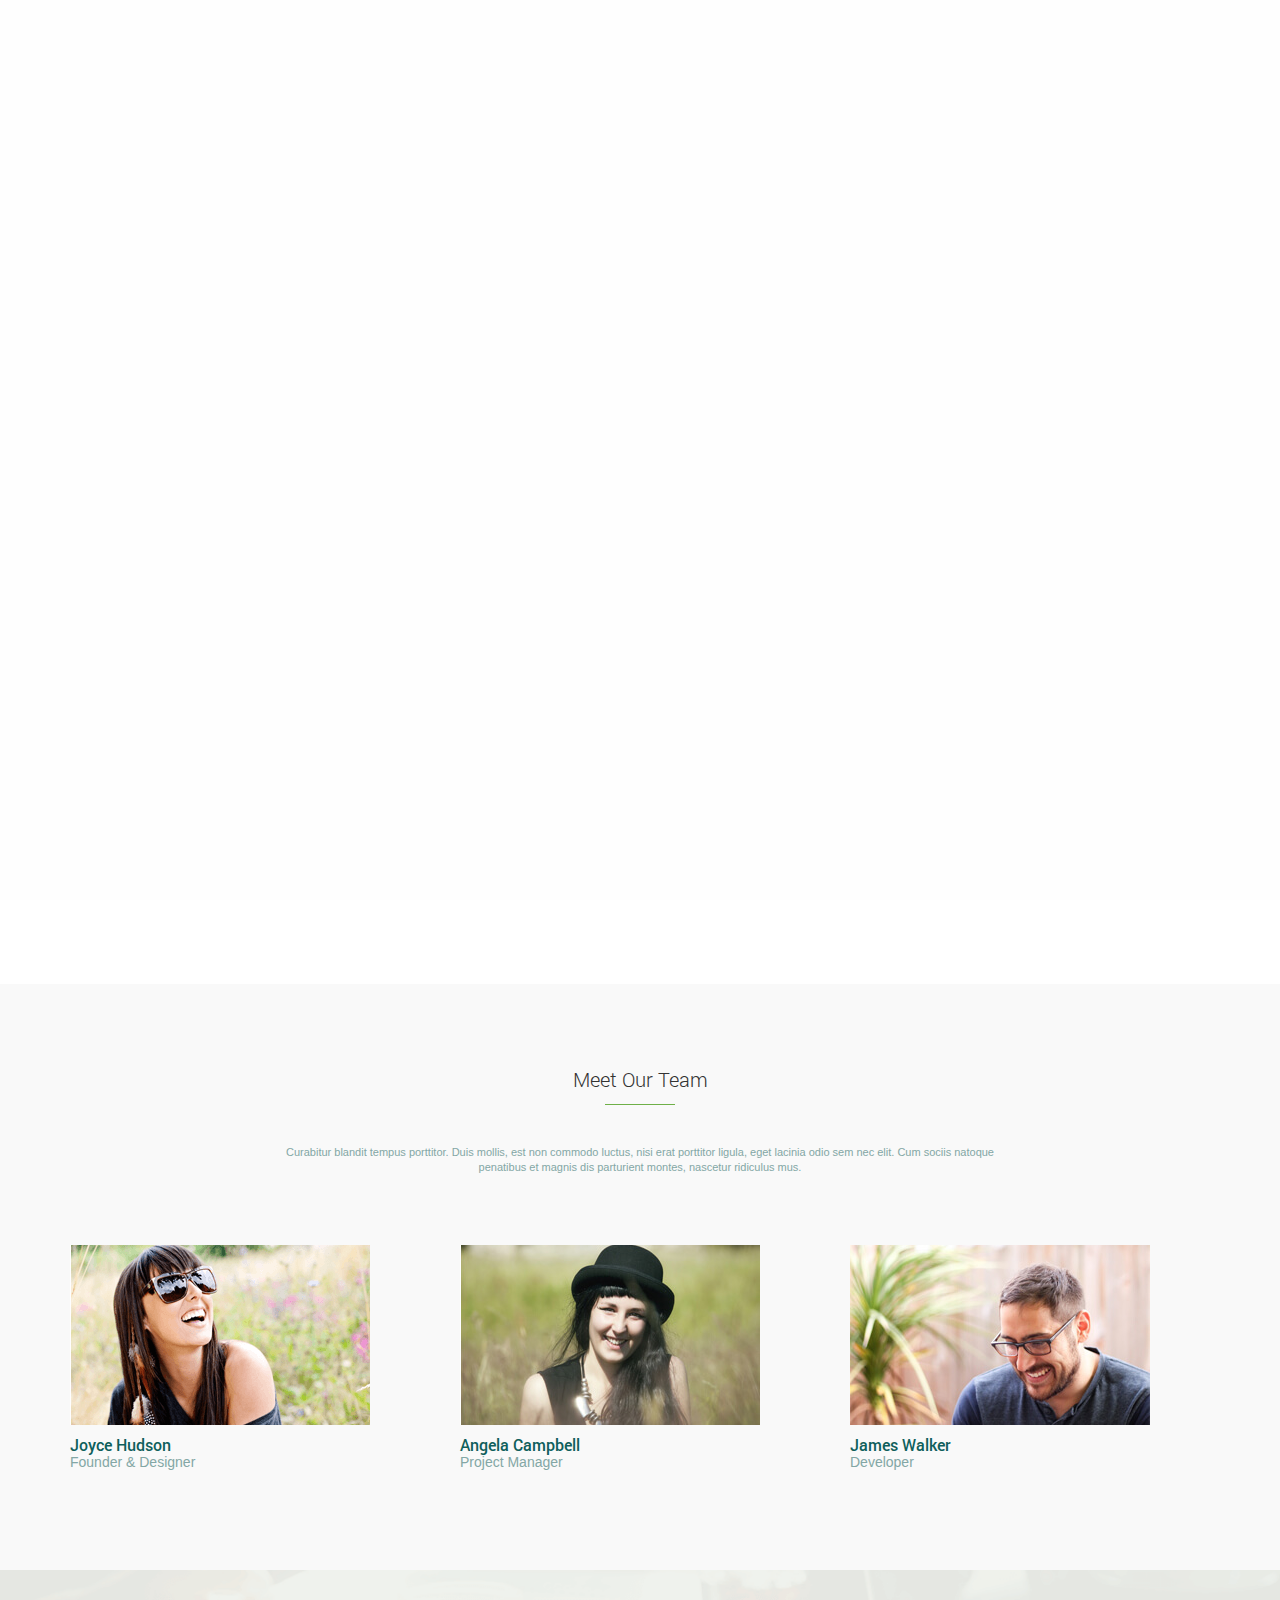
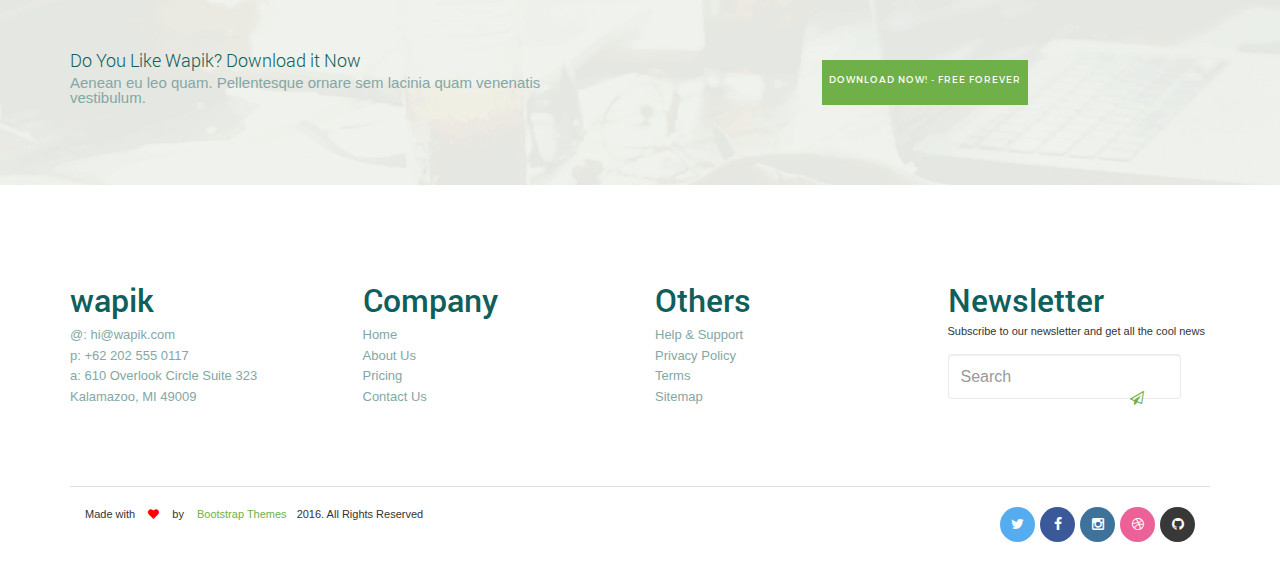
==== commit b735d2f3: "boton flotante" ====
--- a/aboutus.html
+++ b/aboutus.html
@@ -4,75 +4,92 @@
 <!--[if IE 7]>         <html class="no-js lt-ie9 lt-ie8" lang=""> <![endif]-->
 <!--[if IE 8]>         <html class="no-js lt-ie9" lang=""> <![endif]-->
 <!--[if gt IE 8]><!--> <html class="no-js" lang=""> <!--<![endif]-->
-    <head>
-        <meta charset="utf-8">
-        <meta http-equiv="X-UA-Compatible" content="IE=edge,chrome=1">
-        <title>Wapik About Us Template</title>
-        <meta name="description" content="">
-        <meta name="viewport" content="width=device-width, initial-scale=1">
-        <link rel="apple-touch-icon" href="apple-touch-icon.png">
-
-		<link rel="stylesheet" href="fonts/stylesheet.css">
-        <link rel="stylesheet" href="css/font-awesome.min.css">
-		
-        <link rel="stylesheet" href="css/bootstrap.min.css">
-        <!--        <link rel="stylesheet" href="assets/css/bootstrap-theme.min.css">-->
-
-
-        <!--For Plugins external css-->
-        <link rel="stylesheet" href="css/plugins.css" />
-
-        <!--Theme custom css -->
-        <link rel="stylesheet" href="css/style.css">
-        <link rel="stylesheet" href="style.css">
-
-        <!--Theme Responsive css-->
-        <link rel="stylesheet" href="css/responsive.css" />
-
-        <script src="assets/js/vendor/modernizr-2.8.3-respond-1.4.2.min.js"></script>
-    </head>
+<head>
+    <meta charset="utf-8">
+    <meta http-equiv="X-UA-Compatible" content="IE=edge,chrome=1">
+    <title>INCITECS</title>
+    <meta name="description" content="">
+    <meta name="viewport" content="width=device-width, initial-scale=1">
+    <link rel="apple-touch-icon" href="apple-touch-icon.png">
+
+    <link rel="stylesheet" href="fonts/stylesheet.css">
+    <link rel="stylesheet" href="css/font-awesome.min.css">
+
+    <link rel="stylesheet" href="css/bootstrap.min.css">
+    <!--        <link rel="stylesheet" href="assets/css/bootstrap-theme.min.css">-->
+
+
+
+    <link rel="stylesheet" href="css/customicon.css">
+    <link rel="stylesheet" href="css/linearicons.css">
+    <link rel="stylesheet" href="css/animate.css">
+    <link rel="stylesheet" href="css/whatsapp.css">
+    <!--For Plugins external css-->
+    <link rel="stylesheet" href="css/plugins.css" />
+    <!--Theme custom css -->
+    <link rel="stylesheet" href="css/style.css">
+    <!--Theme Responsive css-->
+    <link rel="stylesheet" href="css/responsive.css" />
+
+    <script src="js/vendor/modernizr-2.8.3-respond-1.4.2.min.js"></script>
+    
+    <!-- Google tag (gtag.js) -->
+    <script async src="https://www.googletagmanager.com/gtag/js?id=G-G72YGEWLQD">
+    </script>
+    <script>
+            window.dataLayer = window.dataLayer || [];
+            function gtag(){dataLayer.push(arguments);}
+            gtag('js', new Date());
+
+            gtag('config', 'G-G72YGEWLQD');
+    </script>
+
+</head>
     <body>
-        <!--[if lt IE 8]>
-            <p class="browserupgrade">You are using an <strong>outdated</strong> browser. Please <a href="http://browsehappy.com/">upgrade your browser</a> to improve your experience.</p>
-        <![endif]-->
+ 
+        <!-- whatsapp floating button-->
+        <a href="https://api.whatsapp.com/send?phone=525644669291" class="whatsapp-float" target="_blank" rel="noopener noreferrer">
+            <img src="img/whatsapp.png" alt="WhatsApp" width="100%" height="100%">
+          </a>
+
 		<div class='preloader'><div class='loaded'>&nbsp;</div></div>
-		<header id="header" class="navbar-fixed-top head_bg">
-			<div class="container">
-				<div class="main_menu">	
-					<nav class="navbar navbar-default">
-					  <div class="container-fluid">
-						<!-- Brand and toggle get grouped for better mobile display -->
-						<div class="navbar-header">
-						  <button type="button" class="navbar-toggle collapsed" data-toggle="collapse" data-target="#bs-example-navbar-collapse-1" aria-expanded="false">
-							<span class="sr-only">Toggle navigation</span>
-							<span class="icon-bar"></span>
-							<span class="icon-bar"></span>
-							<span class="icon-bar"></span>
-						  </button>
-						  <a class="navbar-brand our_logo" href="#">Wapik</a>
-							<div class="call_us">
-								<i class="fa fa-phone"></i>
-								+62 202 555 0117
-							</div>	  
-						</div>
-
-						<!-- Collect the nav links, forms, and other content for toggling -->
-						<div class="collapse navbar-collapse" id="bs-example-navbar-collapse-1">
-						  
-						  <ul class="nav navbar-nav navbar-right">
-							<li><a href="index.html">HOme</a></li>
-							<li><a href="aboutus.html">About Us</a></li>
-							<li><a href="pricing.html">Pricing</a></li>
-							<li><a href="contact.html">Contact Us</a></li>
-							<li><a href="#" style="background:#6FB048;color:#fff;border-radius:2px;padding:5px 10px;margin-top:10px;">Get Stared</a></li>
-						  </ul>
-						</div><!-- /.navbar-collapse -->
-					  </div><!-- /.container-fluid -->
-					</nav>
-					
-				</div>
-			</div>
-		</header>
+        <header id="header" class="navbar-fixed-top">
+            <div class="container">
+                <div class="main_menu wow fadeInDown" data-wow-duration="2s">	
+                    <nav class="navbar navbar-default">
+                        <div class="container-fluid">
+                            <!-- Brand and toggle get grouped for better mobile display -->
+                            <div class="navbar-header">
+                                <button type="button" class="navbar-toggle collapsed" data-toggle="collapse" data-target="#bs-example-navbar-collapse-1" aria-expanded="false">
+                                    <span class="sr-only">Toggle navigation</span>
+                                    <span class="icon-bar"></span>
+                                    <span class="icon-bar"></span>
+                                    <span class="icon-bar"></span>
+                                </button>
+                                <a class="navbar-brand our_logo" href="#">Incitecs</a>
+                                <div class="call_us">
+                                    <i class="fa fa-phone"></i>
+                                    +52 56 4466 9291
+                                </div>	  
+                            </div>
+
+                            <!-- Collect the nav links, forms, and other content for toggling -->
+                            <div class="collapse navbar-collapse" id="bs-example-navbar-collapse-1">
+
+                                <ul class="nav navbar-nav navbar-right">
+                                    <li><a href="index.html">Inicio</a></li>
+                                    <li><a href="aboutus.html">Sobre nosotros</a></li>
+                                    <li><a href="pricing.html">Precios</a></li>
+                                    <li><a href="contact.html">ContactaNOS</a></li>
+                                   
+                                </ul>
+                            </div><!-- /.navbar-collapse -->
+                        </div><!-- /.container-fluid -->
+                    </nav>
+
+                </div>
+            </div>
+        </header>
         <!-- About Us Banner Section -->
 		
 		<section id="about_banner">
--- a/css/customicon.css
+++ b/css/customicon.css
@@ -0,0 +1,3055 @@
+@font-face {
+	font-family: 'icomoon';
+	src:url('../fonts/icomoon.eot?tq8cov');
+	src:url('../fonts/icomoon.eot?#iefixtq8cov') format('embedded-opentype'),
+		url('../fonts/icomoon.woff?tq8cov') format('woff'),
+		url('../fonts/icomoon.ttf?tq8cov') format('truetype'),
+		url('../fonts/icomoon.svg?tq8cov#icomoon') format('svg');
+	font-weight: normal;
+	font-style: normal;
+}
+
+[class^="icon-"], [class*=" icon-"] {
+	font-family: 'icomoon';
+	speak: none;
+	font-style: normal;
+	font-weight: normal;
+	font-variant: normal;
+	text-transform: none;
+	line-height: 1;
+
+	/* Better Font Rendering =========== */
+	-webkit-font-smoothing: antialiased;
+	-moz-osx-font-smoothing: grayscale;
+}
+
+.icon-mobile:before {
+	content: "\e000";
+}
+.icon-laptop:before {
+	content: "\e001";
+}
+.icon-desktop:before {
+	content: "\e002";
+}
+.icon-tablet:before {
+	content: "\e003";
+}
+.icon-phone:before {
+	content: "\e004";
+}
+.icon-document:before {
+	content: "\e005";
+}
+.icon-documents:before {
+	content: "\e006";
+}
+.icon-search:before {
+	content: "\e007";
+}
+.icon-clipboard:before {
+	content: "\e008";
+}
+.icon-newspaper:before {
+	content: "\e009";
+}
+.icon-notebook:before {
+	content: "\e00a";
+}
+.icon-book-open:before {
+	content: "\e00b";
+}
+.icon-browser:before {
+	content: "\e00c";
+}
+.icon-calendar:before {
+	content: "\e00d";
+}
+.icon-presentation:before {
+	content: "\e00e";
+}
+.icon-picture:before {
+	content: "\e00f";
+}
+.icon-pictures:before {
+	content: "\e010";
+}
+.icon-video:before {
+	content: "\e011";
+}
+.icon-camera:before {
+	content: "\e012";
+}
+.icon-printer:before {
+	content: "\e013";
+}
+.icon-toolbox:before {
+	content: "\e014";
+}
+.icon-briefcase:before {
+	content: "\e015";
+}
+.icon-wallet:before {
+	content: "\e016";
+}
+.icon-gift:before {
+	content: "\e017";
+}
+.icon-bargraph:before {
+	content: "\e018";
+}
+.icon-grid:before {
+	content: "\e019";
+}
+.icon-expand:before {
+	content: "\e01a";
+}
+.icon-focus:before {
+	content: "\e01b";
+}
+.icon-edit:before {
+	content: "\e01c";
+}
+.icon-adjustments:before {
+	content: "\e01d";
+}
+.icon-ribbon:before {
+	content: "\e01e";
+}
+.icon-hourglass:before {
+	content: "\e01f";
+}
+.icon-lock:before {
+	content: "\e020";
+}
+.icon-megaphone:before {
+	content: "\e021";
+}
+.icon-shield:before {
+	content: "\e022";
+}
+.icon-trophy:before {
+	content: "\e023";
+}
+.icon-flag:before {
+	content: "\e024";
+}
+.icon-map:before {
+	content: "\e025";
+}
+.icon-puzzle:before {
+	content: "\e026";
+}
+.icon-basket:before {
+	content: "\e027";
+}
+.icon-envelope:before {
+	content: "\e028";
+}
+.icon-streetsign:before {
+	content: "\e029";
+}
+.icon-telescope:before {
+	content: "\e02a";
+}
+.icon-gears:before {
+	content: "\e02b";
+}
+.icon-key:before {
+	content: "\e02c";
+}
+.icon-paperclip:before {
+	content: "\e02d";
+}
+.icon-attachment:before {
+	content: "\e02e";
+}
+.icon-pricetags:before {
+	content: "\e02f";
+}
+.icon-lightbulb:before {
+	content: "\e030";
+}
+.icon-layers:before {
+	content: "\e031";
+}
+.icon-pencil:before {
+	content: "\e032";
+}
+.icon-tools:before {
+	content: "\e033";
+}
+.icon-tools-2:before {
+	content: "\e034";
+}
+.icon-scissors:before {
+	content: "\e035";
+}
+.icon-paintbrush:before {
+	content: "\e036";
+}
+.icon-magnifying-glass:before {
+	content: "\e037";
+}
+.icon-circle-compass:before {
+	content: "\e038";
+}
+.icon-linegraph:before {
+	content: "\e039";
+}
+.icon-mic:before {
+	content: "\e03a";
+}
+.icon-strategy:before {
+	content: "\e03b";
+}
+.icon-beaker:before {
+	content: "\e03c";
+}
+.icon-caution:before {
+	content: "\e03d";
+}
+.icon-recycle:before {
+	content: "\e03e";
+}
+.icon-anchor:before {
+	content: "\e03f";
+}
+.icon-profile-male:before {
+	content: "\e040";
+}
+.icon-profile-female:before {
+	content: "\e041";
+}
+.icon-bike:before {
+	content: "\e042";
+}
+.icon-wine:before {
+	content: "\e043";
+}
+.icon-hotairballoon:before {
+	content: "\e044";
+}
+.icon-globe:before {
+	content: "\e045";
+}
+.icon-genius:before {
+	content: "\e046";
+}
+.icon-map-pin:before {
+	content: "\e047";
+}
+.icon-dial:before {
+	content: "\e048";
+}
+.icon-chat:before {
+	content: "\e049";
+}
+.icon-heart:before {
+	content: "\e04a";
+}
+.icon-cloud:before {
+	content: "\e04b";
+}
+.icon-upload:before {
+	content: "\e04c";
+}
+.icon-download:before {
+	content: "\e04d";
+}
+.icon-target:before {
+	content: "\e04e";
+}
+.icon-hazardous:before {
+	content: "\e04f";
+}
+.icon-piechart:before {
+	content: "\e050";
+}
+.icon-speedometer:before {
+	content: "\e051";
+}
+.icon-global:before {
+	content: "\e052";
+}
+.icon-compass:before {
+	content: "\e053";
+}
+.icon-lifesaver:before {
+	content: "\e054";
+}
+.icon-clock:before {
+	content: "\e055";
+}
+.icon-aperture:before {
+	content: "\e056";
+}
+.icon-quote:before {
+	content: "\e057";
+}
+.icon-scope:before {
+	content: "\e058";
+}
+.icon-alarmclock:before {
+	content: "\e059";
+}
+.icon-refresh:before {
+	content: "\e05a";
+}
+.icon-happy:before {
+	content: "\e05b";
+}
+.icon-sad:before {
+	content: "\e05c";
+}
+.icon-facebook:before {
+	content: "\e05d";
+}
+.icon-twitter:before {
+	content: "\e05e";
+}
+.icon-googleplus:before {
+	content: "\e05f";
+}
+.icon-rss:before {
+	content: "\e060";
+}
+.icon-tumblr:before {
+	content: "\e061";
+}
+.icon-linkedin:before {
+	content: "\e062";
+}
+.icon-dribbble:before {
+	content: "\e063";
+}
+.icon-heart2:before {
+	content: "\e600";
+}
+.icon-cloud2:before {
+	content: "\e601";
+}
+.icon-star:before {
+	content: "\e602";
+}
+.icon-tv:before {
+	content: "\e603";
+}
+.icon-sound:before {
+	content: "\e604";
+}
+.icon-video2:before {
+	content: "\e605";
+}
+.icon-trash:before {
+	content: "\e606";
+}
+.icon-user:before {
+	content: "\e607";
+}
+.icon-key2:before {
+	content: "\e608";
+}
+.icon-search2:before {
+	content: "\e609";
+}
+.icon-settings:before {
+	content: "\e60a";
+}
+.icon-camera2:before {
+	content: "\e60b";
+}
+.icon-tag:before {
+	content: "\e60c";
+}
+.icon-lock2:before {
+	content: "\e60d";
+}
+.icon-bulb:before {
+	content: "\e60e";
+}
+.icon-pen:before {
+	content: "\e60f";
+}
+.icon-diamond:before {
+	content: "\e610";
+}
+.icon-display:before {
+	content: "\e611";
+}
+.icon-location:before {
+	content: "\e612";
+}
+.icon-eye:before {
+	content: "\e613";
+}
+.icon-bubble:before {
+	content: "\e614";
+}
+.icon-stack:before {
+	content: "\e615";
+}
+.icon-cup:before {
+	content: "\e616";
+}
+.icon-phone2:before {
+	content: "\e617";
+}
+.icon-news:before {
+	content: "\e618";
+}
+.icon-mail:before {
+	content: "\e619";
+}
+.icon-like:before {
+	content: "\e61a";
+}
+.icon-photo:before {
+	content: "\e61b";
+}
+.icon-note:before {
+	content: "\e61c";
+}
+.icon-clock2:before {
+	content: "\e61d";
+}
+.icon-paperplane:before {
+	content: "\e61e";
+}
+.icon-params:before {
+	content: "\e61f";
+}
+.icon-banknote:before {
+	content: "\e620";
+}
+.icon-data:before {
+	content: "\e621";
+}
+.icon-music:before {
+	content: "\e622";
+}
+.icon-megaphone2:before {
+	content: "\e623";
+}
+.icon-study:before {
+	content: "\e624";
+}
+.icon-lab:before {
+	content: "\e625";
+}
+.icon-food:before {
+	content: "\e626";
+}
+.icon-t-shirt:before {
+	content: "\e627";
+}
+.icon-fire:before {
+	content: "\e628";
+}
+.icon-clip:before {
+	content: "\e629";
+}
+.icon-shop:before {
+	content: "\e62a";
+}
+.icon-calendar2:before {
+	content: "\e62b";
+}
+.icon-wallet2:before {
+	content: "\e62c";
+}
+.icon-vynil:before {
+	content: "\e62d";
+}
+.icon-truck:before {
+	content: "\e62e";
+}
+.icon-world:before {
+	content: "\e62f";
+}
+.icon-eye2:before {
+	content: "\e064";
+}
+.icon-paper-clip:before {
+	content: "\e065";
+}
+.icon-mail2:before {
+	content: "\e066";
+}
+.icon-toggle:before {
+	content: "\e067";
+}
+.icon-layout:before {
+	content: "\e068";
+}
+.icon-link:before {
+	content: "\e069";
+}
+.icon-bell:before {
+	content: "\e06a";
+}
+.icon-lock3:before {
+	content: "\e06b";
+}
+.icon-unlock:before {
+	content: "\e06c";
+}
+.icon-ribbon2:before {
+	content: "\e06d";
+}
+.icon-image:before {
+	content: "\e06e";
+}
+.icon-signal:before {
+	content: "\e06f";
+}
+.icon-target2:before {
+	content: "\e070";
+}
+.icon-clipboard2:before {
+	content: "\e071";
+}
+.icon-clock3:before {
+	content: "\e072";
+}
+.icon-watch:before {
+	content: "\e073";
+}
+.icon-air-play:before {
+	content: "\e074";
+}
+.icon-camera3:before {
+	content: "\e075";
+}
+.icon-video3:before {
+	content: "\e076";
+}
+.icon-disc:before {
+	content: "\e077";
+}
+.icon-printer2:before {
+	content: "\e078";
+}
+.icon-monitor:before {
+	content: "\e079";
+}
+.icon-server:before {
+	content: "\e07a";
+}
+.icon-cog:before {
+	content: "\e07b";
+}
+.icon-heart3:before {
+	content: "\e07c";
+}
+.icon-paragraph:before {
+	content: "\e07d";
+}
+.icon-align-justify:before {
+	content: "\e07e";
+}
+.icon-align-left:before {
+	content: "\e07f";
+}
+.icon-align-center:before {
+	content: "\e080";
+}
+.icon-align-right:before {
+	content: "\e081";
+}
+.icon-book:before {
+	content: "\e082";
+}
+.icon-layers2:before {
+	content: "\e083";
+}
+.icon-stack2:before {
+	content: "\e084";
+}
+.icon-stack-2:before {
+	content: "\e085";
+}
+.icon-paper:before {
+	content: "\e086";
+}
+.icon-paper-stack:before {
+	content: "\e087";
+}
+.icon-search3:before {
+	content: "\e088";
+}
+.icon-zoom-in:before {
+	content: "\e089";
+}
+.icon-zoom-out:before {
+	content: "\e08a";
+}
+.icon-reply:before {
+	content: "\e08b";
+}
+.icon-circle-plus:before {
+	content: "\e08c";
+}
+.icon-circle-minus:before {
+	content: "\e08d";
+}
+.icon-circle-check:before {
+	content: "\e08e";
+}
+.icon-circle-cross:before {
+	content: "\e08f";
+}
+.icon-square-plus:before {
+	content: "\e090";
+}
+.icon-square-minus:before {
+	content: "\e091";
+}
+.icon-square-check:before {
+	content: "\e092";
+}
+.icon-square-cross:before {
+	content: "\e093";
+}
+.icon-microphone:before {
+	content: "\e094";
+}
+.icon-record:before {
+	content: "\e095";
+}
+.icon-skip-back:before {
+	content: "\e096";
+}
+.icon-rewind:before {
+	content: "\e097";
+}
+.icon-play:before {
+	content: "\e098";
+}
+.icon-pause:before {
+	content: "\e099";
+}
+.icon-stop:before {
+	content: "\e09a";
+}
+.icon-fast-forward:before {
+	content: "\e09b";
+}
+.icon-skip-forward:before {
+	content: "\e09c";
+}
+.icon-shuffle:before {
+	content: "\e09d";
+}
+.icon-repeat:before {
+	content: "\e09e";
+}
+.icon-folder:before {
+	content: "\e09f";
+}
+.icon-umbrella:before {
+	content: "\e0a0";
+}
+.icon-moon:before {
+	content: "\e0a1";
+}
+.icon-thermometer:before {
+	content: "\e0a2";
+}
+.icon-drop:before {
+	content: "\e0a3";
+}
+.icon-sun:before {
+	content: "\e0a4";
+}
+.icon-cloud3:before {
+	content: "\e0a5";
+}
+.icon-cloud-upload:before {
+	content: "\e0a6";
+}
+.icon-cloud-download:before {
+	content: "\e0a7";
+}
+.icon-upload2:before {
+	content: "\e0a8";
+}
+.icon-download2:before {
+	content: "\e0a9";
+}
+.icon-location2:before {
+	content: "\e0aa";
+}
+.icon-location-2:before {
+	content: "\e0ab";
+}
+.icon-map2:before {
+	content: "\e0ac";
+}
+.icon-battery:before {
+	content: "\e0ad";
+}
+.icon-head:before {
+	content: "\e0ae";
+}
+.icon-briefcase2:before {
+	content: "\e0af";
+}
+.icon-speech-bubble:before {
+	content: "\e0b0";
+}
+.icon-anchor2:before {
+	content: "\e0b1";
+}
+.icon-globe2:before {
+	content: "\e0b2";
+}
+.icon-box:before {
+	content: "\e0b3";
+}
+.icon-reload:before {
+	content: "\e0b4";
+}
+.icon-share:before {
+	content: "\e0b5";
+}
+.icon-marquee:before {
+	content: "\e0b6";
+}
+.icon-marquee-plus:before {
+	content: "\e0b7";
+}
+.icon-marquee-minus:before {
+	content: "\e0b8";
+}
+.icon-tag2:before {
+	content: "\e0b9";
+}
+.icon-power:before {
+	content: "\e0ba";
+}
+.icon-command:before {
+	content: "\e0bb";
+}
+.icon-alt:before {
+	content: "\e0bc";
+}
+.icon-esc:before {
+	content: "\e0bd";
+}
+.icon-bar-graph:before {
+	content: "\e0be";
+}
+.icon-bar-graph-2:before {
+	content: "\e0bf";
+}
+.icon-pie-graph:before {
+	content: "\e0c0";
+}
+.icon-star2:before {
+	content: "\e0c1";
+}
+.icon-arrow-left:before {
+	content: "\e0c2";
+}
+.icon-arrow-right:before {
+	content: "\e0c3";
+}
+.icon-arrow-up:before {
+	content: "\e0c4";
+}
+.icon-arrow-down:before {
+	content: "\e0c5";
+}
+.icon-volume:before {
+	content: "\e0c6";
+}
+.icon-mute:before {
+	content: "\e0c7";
+}
+.icon-content-right:before {
+	content: "\e100";
+}
+.icon-content-left:before {
+	content: "\e101";
+}
+.icon-grid2:before {
+	content: "\e102";
+}
+.icon-grid-2:before {
+	content: "\e103";
+}
+.icon-columns:before {
+	content: "\e104";
+}
+.icon-loader:before {
+	content: "\e105";
+}
+.icon-bag:before {
+	content: "\e106";
+}
+.icon-ban:before {
+	content: "\e107";
+}
+.icon-flag2:before {
+	content: "\e108";
+}
+.icon-trash2:before {
+	content: "\e109";
+}
+.icon-expand2:before {
+	content: "\e110";
+}
+.icon-contract:before {
+	content: "\e111";
+}
+.icon-maximize:before {
+	content: "\e112";
+}
+.icon-minimize:before {
+	content: "\e113";
+}
+.icon-plus:before {
+	content: "\e114";
+}
+.icon-minus:before {
+	content: "\e115";
+}
+.icon-check:before {
+	content: "\e116";
+}
+.icon-cross:before {
+	content: "\e117";
+}
+.icon-move:before {
+	content: "\e118";
+}
+.icon-delete:before {
+	content: "\e119";
+}
+.icon-menu:before {
+	content: "\e120";
+}
+.icon-archive:before {
+	content: "\e121";
+}
+.icon-inbox:before {
+	content: "\e122";
+}
+.icon-outbox:before {
+	content: "\e123";
+}
+.icon-file:before {
+	content: "\e124";
+}
+.icon-file-add:before {
+	content: "\e125";
+}
+.icon-file-subtract:before {
+	content: "\e126";
+}
+.icon-help:before {
+	content: "\e127";
+}
+.icon-open:before {
+	content: "\e128";
+}
+.icon-ellipsis:before {
+	content: "\e129";
+}
+.icon-type:before {
+	content: "\e630";
+}
+.icon-box2:before {
+	content: "\e631";
+}
+.icon-archive2:before {
+	content: "\e632";
+}
+.icon-envelope2:before {
+	content: "\e633";
+}
+.icon-email:before {
+	content: "\e634";
+}
+.icon-files:before {
+	content: "\e635";
+}
+.icon-uniE636:before {
+	content: "\e636";
+}
+.icon-file-settings:before {
+	content: "\e637";
+}
+.icon-file-add2:before {
+	content: "\e638";
+}
+.icon-file2:before {
+	content: "\e639";
+}
+.icon-align-left2:before {
+	content: "\e63a";
+}
+.icon-align-right2:before {
+	content: "\e63b";
+}
+.icon-align-center2:before {
+	content: "\e63c";
+}
+.icon-align-justify2:before {
+	content: "\e63d";
+}
+.icon-file-broken:before {
+	content: "\e63e";
+}
+.icon-browser2:before {
+	content: "\e63f";
+}
+.icon-windows:before {
+	content: "\e640";
+}
+.icon-window:before {
+	content: "\e641";
+}
+.icon-folder2:before {
+	content: "\e642";
+}
+.icon-folder-add:before {
+	content: "\e643";
+}
+.icon-folder-settings:before {
+	content: "\e644";
+}
+.icon-folder-check:before {
+	content: "\e645";
+}
+.icon-wifi-low:before {
+	content: "\e646";
+}
+.icon-wifi-mid:before {
+	content: "\e647";
+}
+.icon-wifi-full:before {
+	content: "\e648";
+}
+.icon-connection-empty:before {
+	content: "\e649";
+}
+.icon-connection-25:before {
+	content: "\e64a";
+}
+.icon-connection-50:before {
+	content: "\e64b";
+}
+.icon-connection-75:before {
+	content: "\e64c";
+}
+.icon-connection-full:before {
+	content: "\e64d";
+}
+.icon-list:before {
+	content: "\e64e";
+}
+.icon-grid3:before {
+	content: "\e64f";
+}
+.icon-uniE650:before {
+	content: "\e650";
+}
+.icon-battery-charging:before {
+	content: "\e651";
+}
+.icon-battery-empty:before {
+	content: "\e652";
+}
+.icon-battery-25:before {
+	content: "\e653";
+}
+.icon-battery-50:before {
+	content: "\e654";
+}
+.icon-battery-75:before {
+	content: "\e655";
+}
+.icon-battery-full:before {
+	content: "\e656";
+}
+.icon-settings2:before {
+	content: "\e657";
+}
+.icon-arrow-left2:before {
+	content: "\e658";
+}
+.icon-arrow-up2:before {
+	content: "\e659";
+}
+.icon-arrow-down2:before {
+	content: "\e65a";
+}
+.icon-arrow-right2:before {
+	content: "\e65b";
+}
+.icon-reload2:before {
+	content: "\e65c";
+}
+.icon-refresh2:before {
+	content: "\e65d";
+}
+.icon-volume2:before {
+	content: "\e65e";
+}
+.icon-volume-increase:before {
+	content: "\e65f";
+}
+.icon-volume-decrease:before {
+	content: "\e660";
+}
+.icon-mute2:before {
+	content: "\e661";
+}
+.icon-microphone2:before {
+	content: "\e662";
+}
+.icon-microphone-off:before {
+	content: "\e663";
+}
+.icon-book2:before {
+	content: "\e664";
+}
+.icon-checkmark:before {
+	content: "\e665";
+}
+.icon-checkbox-checked:before {
+	content: "\e666";
+}
+.icon-checkbox:before {
+	content: "\e667";
+}
+.icon-paperclip2:before {
+	content: "\e668";
+}
+.icon-download3:before {
+	content: "\e669";
+}
+.icon-tag3:before {
+	content: "\e66a";
+}
+.icon-trashcan:before {
+	content: "\e66b";
+}
+.icon-search4:before {
+	content: "\e66c";
+}
+.icon-zoomin:before {
+	content: "\e66d";
+}
+.icon-zoomout:before {
+	content: "\e66e";
+}
+.icon-chat2:before {
+	content: "\e66f";
+}
+.icon-chat-1:before {
+	content: "\e670";
+}
+.icon-chat-2:before {
+	content: "\e671";
+}
+.icon-chat-3:before {
+	content: "\e672";
+}
+.icon-comment:before {
+	content: "\e673";
+}
+.icon-calendar3:before {
+	content: "\e674";
+}
+.icon-bookmark:before {
+	content: "\e675";
+}
+.icon-email2:before {
+	content: "\e676";
+}
+.icon-heart4:before {
+	content: "\e677";
+}
+.icon-enter:before {
+	content: "\e678";
+}
+.icon-cloud4:before {
+	content: "\e679";
+}
+.icon-book3:before {
+	content: "\e67a";
+}
+.icon-star3:before {
+	content: "\e67b";
+}
+.icon-clock4:before {
+	content: "\e67c";
+}
+.icon-printer3:before {
+	content: "\e67d";
+}
+.icon-home:before {
+	content: "\e67e";
+}
+.icon-flag3:before {
+	content: "\e67f";
+}
+.icon-meter:before {
+	content: "\e680";
+}
+.icon-switch:before {
+	content: "\e681";
+}
+.icon-forbidden:before {
+	content: "\e682";
+}
+.icon-lock4:before {
+	content: "\e683";
+}
+.icon-unlocked:before {
+	content: "\e684";
+}
+.icon-unlocked2:before {
+	content: "\e685";
+}
+.icon-users:before {
+	content: "\e686";
+}
+.icon-user2:before {
+	content: "\e687";
+}
+.icon-users2:before {
+	content: "\e688";
+}
+.icon-user3:before {
+	content: "\e689";
+}
+.icon-bullhorn:before {
+	content: "\e68a";
+}
+.icon-share2:before {
+	content: "\e68b";
+}
+.icon-screen:before {
+	content: "\e68c";
+}
+.icon-phone3:before {
+	content: "\e68d";
+}
+.icon-phone-portrait:before {
+	content: "\e68e";
+}
+.icon-phone-landscape:before {
+	content: "\e68f";
+}
+.icon-tablet2:before {
+	content: "\e690";
+}
+.icon-tablet-landscape:before {
+	content: "\e691";
+}
+.icon-laptop2:before {
+	content: "\e692";
+}
+.icon-camera4:before {
+	content: "\e693";
+}
+.icon-microwaveoven:before {
+	content: "\e694";
+}
+.icon-creditcards:before {
+	content: "\e695";
+}
+.icon-calculator:before {
+	content: "\e696";
+}
+.icon-bag2:before {
+	content: "\e697";
+}
+.icon-diamond2:before {
+	content: "\e698";
+}
+.icon-drink:before {
+	content: "\e699";
+}
+.icon-shorts:before {
+	content: "\e69a";
+}
+.icon-vcard:before {
+	content: "\e69b";
+}
+.icon-sun2:before {
+	content: "\e69c";
+}
+.icon-bill:before {
+	content: "\e69d";
+}
+.icon-coffee:before {
+	content: "\e69e";
+}
+.icon-uniE69F:before {
+	content: "\e69f";
+}
+.icon-newspaper2:before {
+	content: "\e6a0";
+}
+.icon-stack3:before {
+	content: "\e6a1";
+}
+.icon-mapmarker:before {
+	content: "\e6a2";
+}
+.icon-map3:before {
+	content: "\e6a3";
+}
+.icon-support:before {
+	content: "\e6a4";
+}
+.icon-uniE6A5:before {
+	content: "\e6a5";
+}
+.icon-barbell:before {
+	content: "\e6a6";
+}
+.icon-stopwatch:before {
+	content: "\e6a7";
+}
+.icon-atom:before {
+	content: "\e6a8";
+}
+.icon-syringe:before {
+	content: "\e6a9";
+}
+.icon-health:before {
+	content: "\e6aa";
+}
+.icon-bolt:before {
+	content: "\e6ab";
+}
+.icon-pill:before {
+	content: "\e6ac";
+}
+.icon-bones:before {
+	content: "\e6ad";
+}
+.icon-lab2:before {
+	content: "\e6ae";
+}
+.icon-clipboard3:before {
+	content: "\e6af";
+}
+.icon-mug:before {
+	content: "\e6b0";
+}
+.icon-bucket:before {
+	content: "\e6b1";
+}
+.icon-select:before {
+	content: "\e6b2";
+}
+.icon-graph:before {
+	content: "\e6b3";
+}
+.icon-crop:before {
+	content: "\e6b4";
+}
+.icon-image2:before {
+	content: "\e6b5";
+}
+.icon-cube:before {
+	content: "\e6b6";
+}
+.icon-bars:before {
+	content: "\e6b7";
+}
+.icon-chart:before {
+	content: "\e6b8";
+}
+.icon-pencil2:before {
+	content: "\e6b9";
+}
+.icon-measure:before {
+	content: "\e6ba";
+}
+.icon-eyedropper:before {
+	content: "\e6bb";
+}
+.icon-times:before {
+	content: "\e6bc";
+}
+.icon-tick:before {
+	content: "\e6bd";
+}
+.icon-plus2:before {
+	content: "\e6be";
+}
+.icon-minus2:before {
+	content: "\e6bf";
+}
+.icon-equals:before {
+	content: "\e6c0";
+}
+.icon-divide:before {
+	content: "\e6c1";
+}
+.icon-chevron-right:before {
+	content: "\e6c2";
+}
+.icon-chevron-left:before {
+	content: "\e6c3";
+}
+.icon-arrow-right-thick:before {
+	content: "\e6c4";
+}
+.icon-arrow-left-thick:before {
+	content: "\e6c5";
+}
+.icon-th-small:before {
+	content: "\e6c6";
+}
+.icon-th-menu:before {
+	content: "\e6c7";
+}
+.icon-th-list:before {
+	content: "\e6c8";
+}
+.icon-th-large:before {
+	content: "\e6c9";
+}
+.icon-home2:before {
+	content: "\e6ca";
+}
+.icon-arrow-forward:before {
+	content: "\e6cb";
+}
+.icon-arrow-back:before {
+	content: "\e6cc";
+}
+.icon-rss2:before {
+	content: "\e6cd";
+}
+.icon-location3:before {
+	content: "\e6ce";
+}
+.icon-link2:before {
+	content: "\e6cf";
+}
+.icon-image3:before {
+	content: "\e6d0";
+}
+.icon-arrow-up-thick:before {
+	content: "\e6d1";
+}
+.icon-arrow-down-thick:before {
+	content: "\e6d2";
+}
+.icon-starburst:before {
+	content: "\e6d3";
+}
+.icon-starburst-outline:before {
+	content: "\e6d4";
+}
+.icon-star4:before {
+	content: "\e6d5";
+}
+.icon-flow-children:before {
+	content: "\e6d6";
+}
+.icon-export:before {
+	content: "\e6d7";
+}
+.icon-delete2:before {
+	content: "\e6d8";
+}
+.icon-delete-outline:before {
+	content: "\e6d9";
+}
+.icon-cloud-storage:before {
+	content: "\e6da";
+}
+.icon-wi-fi:before {
+	content: "\e6db";
+}
+.icon-heart5:before {
+	content: "\e6dc";
+}
+.icon-flash:before {
+	content: "\e6dd";
+}
+.icon-cancel:before {
+	content: "\e6de";
+}
+.icon-backspace:before {
+	content: "\e6df";
+}
+.icon-attachment2:before {
+	content: "\e6e0";
+}
+.icon-arrow-move:before {
+	content: "\e6e1";
+}
+.icon-warning:before {
+	content: "\e6e2";
+}
+.icon-user4:before {
+	content: "\e6e3";
+}
+.icon-radar:before {
+	content: "\e6e4";
+}
+.icon-lock-open:before {
+	content: "\e6e5";
+}
+.icon-lock-closed:before {
+	content: "\e6e6";
+}
+.icon-location-arrow:before {
+	content: "\e6e7";
+}
+.icon-info:before {
+	content: "\e6e8";
+}
+.icon-user-delete:before {
+	content: "\e6e9";
+}
+.icon-user-add:before {
+	content: "\e6ea";
+}
+.icon-media-pause:before {
+	content: "\e6eb";
+}
+.icon-group:before {
+	content: "\e6ec";
+}
+.icon-chart-pie:before {
+	content: "\e6ed";
+}
+.icon-chart-line:before {
+	content: "\e6ee";
+}
+.icon-chart-bar:before {
+	content: "\e6ef";
+}
+.icon-chart-area:before {
+	content: "\e6f0";
+}
+.icon-video4:before {
+	content: "\e6f1";
+}
+.icon-point-of-interest:before {
+	content: "\e6f2";
+}
+.icon-infinity:before {
+	content: "\e6f3";
+}
+.icon-globe3:before {
+	content: "\e6f4";
+}
+.icon-eye3:before {
+	content: "\e6f5";
+}
+.icon-cog2:before {
+	content: "\e6f6";
+}
+.icon-camera5:before {
+	content: "\e6f7";
+}
+.icon-upload3:before {
+	content: "\e6f8";
+}
+.icon-scissors2:before {
+	content: "\e6f9";
+}
+.icon-refresh3:before {
+	content: "\e6fa";
+}
+.icon-pin:before {
+	content: "\e6fb";
+}
+.icon-key3:before {
+	content: "\e6fc";
+}
+.icon-info-large:before {
+	content: "\e6fd";
+}
+.icon-eject:before {
+	content: "\e6fe";
+}
+.icon-download4:before {
+	content: "\e6ff";
+}
+.icon-zoom:before {
+	content: "\e700";
+}
+.icon-zoom-out2:before {
+	content: "\e701";
+}
+.icon-zoom-in2:before {
+	content: "\e702";
+}
+.icon-sort-numerically:before {
+	content: "\e703";
+}
+.icon-sort-alphabetically:before {
+	content: "\e704";
+}
+.icon-input-checked:before {
+	content: "\e705";
+}
+.icon-calender:before {
+	content: "\e706";
+}
+.icon-world2:before {
+	content: "\e707";
+}
+.icon-notes:before {
+	content: "\e708";
+}
+.icon-code:before {
+	content: "\e709";
+}
+.icon-arrow-sync:before {
+	content: "\e70a";
+}
+.icon-arrow-shuffle:before {
+	content: "\e70b";
+}
+.icon-arrow-repeat:before {
+	content: "\e70c";
+}
+.icon-arrow-minimise:before {
+	content: "\e70d";
+}
+.icon-arrow-maximise:before {
+	content: "\e70e";
+}
+.icon-arrow-loop:before {
+	content: "\e70f";
+}
+.icon-anchor3:before {
+	content: "\e710";
+}
+.icon-spanner:before {
+	content: "\e711";
+}
+.icon-puzzle2:before {
+	content: "\e712";
+}
+.icon-power2:before {
+	content: "\e713";
+}
+.icon-plane:before {
+	content: "\e714";
+}
+.icon-pi:before {
+	content: "\e715";
+}
+.icon-phone4:before {
+	content: "\e716";
+}
+.icon-microphone3:before {
+	content: "\e717";
+}
+.icon-media-rewind:before {
+	content: "\e718";
+}
+.icon-flag4:before {
+	content: "\e719";
+}
+.icon-adjust-brightness:before {
+	content: "\e71a";
+}
+.icon-waves:before {
+	content: "\e71b";
+}
+.icon-social-twitter:before {
+	content: "\e71c";
+}
+.icon-social-facebook:before {
+	content: "\e71d";
+}
+.icon-social-dribbble:before {
+	content: "\e71e";
+}
+.icon-media-stop:before {
+	content: "\e71f";
+}
+.icon-media-record:before {
+	content: "\e720";
+}
+.icon-media-play:before {
+	content: "\e721";
+}
+.icon-media-fast-forward:before {
+	content: "\e722";
+}
+.icon-media-eject:before {
+	content: "\e723";
+}
+.icon-social-vimeo:before {
+	content: "\e724";
+}
+.icon-social-tumbler:before {
+	content: "\e725";
+}
+.icon-social-skype:before {
+	content: "\e726";
+}
+.icon-social-pinterest:before {
+	content: "\e727";
+}
+.icon-social-linkedin:before {
+	content: "\e728";
+}
+.icon-social-last-fm:before {
+	content: "\e729";
+}
+.icon-social-github:before {
+	content: "\e72a";
+}
+.icon-social-flickr:before {
+	content: "\e72b";
+}
+.icon-at:before {
+	content: "\e72c";
+}
+.icon-times-outline:before {
+	content: "\e72d";
+}
+.icon-plus-outline:before {
+	content: "\e72e";
+}
+.icon-minus-outline:before {
+	content: "\e72f";
+}
+.icon-tick-outline:before {
+	content: "\e730";
+}
+.icon-th-large-outline:before {
+	content: "\e731";
+}
+.icon-equals-outline:before {
+	content: "\e732";
+}
+.icon-divide-outline:before {
+	content: "\e733";
+}
+.icon-chevron-right-outline:before {
+	content: "\e734";
+}
+.icon-chevron-left-outline:before {
+	content: "\e735";
+}
+.icon-arrow-right-outline:before {
+	content: "\e736";
+}
+.icon-arrow-left-outline:before {
+	content: "\e737";
+}
+.icon-th-small-outline:before {
+	content: "\e738";
+}
+.icon-th-menu-outline:before {
+	content: "\e739";
+}
+.icon-th-list-outline:before {
+	content: "\e73a";
+}
+.icon-news2:before {
+	content: "\e73b";
+}
+.icon-home-outline:before {
+	content: "\e73c";
+}
+.icon-arrow-up-outline:before {
+	content: "\e73d";
+}
+.icon-arrow-forward-outline:before {
+	content: "\e73e";
+}
+.icon-arrow-down-outline:before {
+	content: "\e73f";
+}
+.icon-arrow-back-outline:before {
+	content: "\e740";
+}
+.icon-trash3:before {
+	content: "\e741";
+}
+.icon-rss-outline:before {
+	content: "\e742";
+}
+.icon-message:before {
+	content: "\e743";
+}
+.icon-location-outline:before {
+	content: "\e744";
+}
+.icon-link-outline:before {
+	content: "\e745";
+}
+.icon-image-outline:before {
+	content: "\e746";
+}
+.icon-export-outline:before {
+	content: "\e747";
+}
+.icon-cross2:before {
+	content: "\e748";
+}
+.icon-wi-fi-outline:before {
+	content: "\e749";
+}
+.icon-star-outline:before {
+	content: "\e74a";
+}
+.icon-media-pause-outline:before {
+	content: "\e74b";
+}
+.icon-mail3:before {
+	content: "\e74c";
+}
+.icon-heart-outline:before {
+	content: "\e74d";
+}
+.icon-flash-outline:before {
+	content: "\e74e";
+}
+.icon-cancel-outline:before {
+	content: "\e74f";
+}
+.icon-beaker2:before {
+	content: "\e750";
+}
+.icon-arrow-move-outline:before {
+	content: "\e751";
+}
+.icon-watch2:before {
+	content: "\e752";
+}
+.icon-warning-outline:before {
+	content: "\e753";
+}
+.icon-time:before {
+	content: "\e754";
+}
+.icon-radar-outline:before {
+	content: "\e755";
+}
+.icon-lock-open-outline:before {
+	content: "\e756";
+}
+.icon-location-arrow-outline:before {
+	content: "\e757";
+}
+.icon-info-outline:before {
+	content: "\e758";
+}
+.icon-backspace-outline:before {
+	content: "\e759";
+}
+.icon-attachment-outline:before {
+	content: "\e75a";
+}
+.icon-user-outline:before {
+	content: "\e75b";
+}
+.icon-user-delete-outline:before {
+	content: "\e75c";
+}
+.icon-user-add-outline:before {
+	content: "\e75d";
+}
+.icon-lock-closed-outline:before {
+	content: "\e75e";
+}
+.icon-group-outline:before {
+	content: "\e75f";
+}
+.icon-chart-pie-outline:before {
+	content: "\e760";
+}
+.icon-chart-line-outline:before {
+	content: "\e761";
+}
+.icon-chart-bar-outline:before {
+	content: "\e762";
+}
+.icon-chart-area-outline:before {
+	content: "\e763";
+}
+.icon-video-outline:before {
+	content: "\e764";
+}
+.icon-point-of-interest-outline:before {
+	content: "\e765";
+}
+.icon-map4:before {
+	content: "\e766";
+}
+.icon-key-outline:before {
+	content: "\e767";
+}
+.icon-infinity-outline:before {
+	content: "\e768";
+}
+.icon-globe-outline:before {
+	content: "\e769";
+}
+.icon-eye-outline:before {
+	content: "\e76a";
+}
+.icon-cog-outline:before {
+	content: "\e76b";
+}
+.icon-camera-outline:before {
+	content: "\e76c";
+}
+.icon-upload-outline:before {
+	content: "\e76d";
+}
+.icon-support2:before {
+	content: "\e76e";
+}
+.icon-scissors-outline:before {
+	content: "\e76f";
+}
+.icon-refresh-outline:before {
+	content: "\e770";
+}
+.icon-info-large-outline:before {
+	content: "\e771";
+}
+.icon-eject-outline:before {
+	content: "\e772";
+}
+.icon-download-outline:before {
+	content: "\e773";
+}
+.icon-battery-mid:before {
+	content: "\e774";
+}
+.icon-battery-low:before {
+	content: "\e775";
+}
+.icon-battery-high:before {
+	content: "\e776";
+}
+.icon-zoom-outline:before {
+	content: "\e777";
+}
+.icon-zoom-out-outline:before {
+	content: "\e778";
+}
+.icon-zoom-in-outline:before {
+	content: "\e779";
+}
+.icon-tag4:before {
+	content: "\e77a";
+}
+.icon-tabs-outline:before {
+	content: "\e77b";
+}
+.icon-pin-outline:before {
+	content: "\e77c";
+}
+.icon-message-typing:before {
+	content: "\e77d";
+}
+.icon-directions:before {
+	content: "\e77e";
+}
+.icon-battery-full2:before {
+	content: "\e77f";
+}
+.icon-battery-charge:before {
+	content: "\e780";
+}
+.icon-pipette:before {
+	content: "\e781";
+}
+.icon-pencil3:before {
+	content: "\e782";
+}
+.icon-folder3:before {
+	content: "\e783";
+}
+.icon-folder-delete:before {
+	content: "\e784";
+}
+.icon-folder-add2:before {
+	content: "\e785";
+}
+.icon-edit2:before {
+	content: "\e786";
+}
+.icon-document2:before {
+	content: "\e787";
+}
+.icon-document-delete:before {
+	content: "\e788";
+}
+.icon-document-add:before {
+	content: "\e789";
+}
+.icon-brush:before {
+	content: "\e78a";
+}
+.icon-thumbs-up:before {
+	content: "\e78b";
+}
+.icon-thumbs-down:before {
+	content: "\e78c";
+}
+.icon-pen2:before {
+	content: "\e78d";
+}
+.icon-sort-numerically-outline:before {
+	content: "\e78e";
+}
+.icon-sort-alphabetically-outline:before {
+	content: "\e78f";
+}
+.icon-social-last-fm-circular:before {
+	content: "\e790";
+}
+.icon-social-github-circular:before {
+	content: "\e791";
+}
+.icon-compass2:before {
+	content: "\e792";
+}
+.icon-bookmark2:before {
+	content: "\e793";
+}
+.icon-input-checked-outline:before {
+	content: "\e794";
+}
+.icon-code-outline:before {
+	content: "\e795";
+}
+.icon-calender-outline:before {
+	content: "\e796";
+}
+.icon-business-card:before {
+	content: "\e797";
+}
+.icon-arrow-up3:before {
+	content: "\e798";
+}
+.icon-arrow-sync-outline:before {
+	content: "\e799";
+}
+.icon-arrow-right3:before {
+	content: "\e79a";
+}
+.icon-arrow-repeat-outline:before {
+	content: "\e79b";
+}
+.icon-arrow-loop-outline:before {
+	content: "\e79c";
+}
+.icon-arrow-left3:before {
+	content: "\e79d";
+}
+.icon-flow-switch:before {
+	content: "\e79e";
+}
+.icon-flow-parallel:before {
+	content: "\e79f";
+}
+.icon-flow-merge:before {
+	content: "\e7a0";
+}
+.icon-document-text:before {
+	content: "\e7a1";
+}
+.icon-clipboard4:before {
+	content: "\e7a2";
+}
+.icon-calculator2:before {
+	content: "\e7a3";
+}
+.icon-arrow-minimise-outline:before {
+	content: "\e7a4";
+}
+.icon-arrow-maximise-outline:before {
+	content: "\e7a5";
+}
+.icon-arrow-down3:before {
+	content: "\e7a6";
+}
+.icon-gift2:before {
+	content: "\e7a7";
+}
+.icon-film:before {
+	content: "\e7a8";
+}
+.icon-database:before {
+	content: "\e7a9";
+}
+.icon-bell2:before {
+	content: "\e7aa";
+}
+.icon-anchor-outline:before {
+	content: "\e7ab";
+}
+.icon-adjust-contrast:before {
+	content: "\e7ac";
+}
+.icon-world-outline:before {
+	content: "\e7ad";
+}
+.icon-shopping-bag:before {
+	content: "\e7ae";
+}
+.icon-power-outline:before {
+	content: "\e7af";
+}
+.icon-notes-outline:before {
+	content: "\e7b0";
+}
+.icon-device-tablet:before {
+	content: "\e7b1";
+}
+.icon-device-phone:before {
+	content: "\e7b2";
+}
+.icon-device-laptop:before {
+	content: "\e7b3";
+}
+.icon-device-desktop:before {
+	content: "\e7b4";
+}
+.icon-briefcase3:before {
+	content: "\e7b5";
+}
+.icon-stopwatch2:before {
+	content: "\e7b6";
+}
+.icon-spanner-outline:before {
+	content: "\e7b7";
+}
+.icon-puzzle-outline:before {
+	content: "\e7b8";
+}
+.icon-printer4:before {
+	content: "\e7b9";
+}
+.icon-pi-outline:before {
+	content: "\e7ba";
+}
+.icon-lightbulb2:before {
+	content: "\e7bb";
+}
+.icon-flag-outline:before {
+	content: "\e7bc";
+}
+.icon-contacts:before {
+	content: "\e7bd";
+}
+.icon-archive3:before {
+	content: "\e7be";
+}
+.icon-weather-stormy:before {
+	content: "\e7bf";
+}
+.icon-weather-shower:before {
+	content: "\e7c0";
+}
+.icon-weather-partly-sunny:before {
+	content: "\e7c1";
+}
+.icon-weather-downpour:before {
+	content: "\e7c2";
+}
+.icon-weather-cloudy:before {
+	content: "\e7c3";
+}
+.icon-plane-outline:before {
+	content: "\e7c4";
+}
+.icon-phone-outline:before {
+	content: "\e7c5";
+}
+.icon-microphone-outline:before {
+	content: "\e7c6";
+}
+.icon-weather-windy:before {
+	content: "\e7c7";
+}
+.icon-weather-windy-cloudy:before {
+	content: "\e7c8";
+}
+.icon-weather-sunny:before {
+	content: "\e7c9";
+}
+.icon-weather-snow:before {
+	content: "\e7ca";
+}
+.icon-weather-night:before {
+	content: "\e7cb";
+}
+.icon-media-stop-outline:before {
+	content: "\e7cc";
+}
+.icon-media-rewind-outline:before {
+	content: "\e7cd";
+}
+.icon-media-record-outline:before {
+	content: "\e7ce";
+}
+.icon-media-play-outline:before {
+	content: "\e7cf";
+}
+.icon-media-fast-forward-outline:before {
+	content: "\e7d0";
+}
+.icon-media-eject-outline:before {
+	content: "\e7d1";
+}
+.icon-wine2:before {
+	content: "\e7d2";
+}
+.icon-waves-outline:before {
+	content: "\e7d3";
+}
+.icon-ticket:before {
+	content: "\e7d4";
+}
+.icon-tags:before {
+	content: "\e7d5";
+}
+.icon-plug:before {
+	content: "\e7d6";
+}
+.icon-headphones:before {
+	content: "\e7d7";
+}
+.icon-credit-card:before {
+	content: "\e7d8";
+}
+.icon-coffee2:before {
+	content: "\e7d9";
+}
+.icon-book4:before {
+	content: "\e7da";
+}
+.icon-beer:before {
+	content: "\e7db";
+}
+.icon-volume3:before {
+	content: "\e7dc";
+}
+.icon-volume-up:before {
+	content: "\e7dd";
+}
+.icon-volume-mute:before {
+	content: "\e7de";
+}
+.icon-volume-down:before {
+	content: "\e7df";
+}
+.icon-social-vimeo-circular:before {
+	content: "\e7e0";
+}
+.icon-social-twitter-circular:before {
+	content: "\e7e1";
+}
+.icon-social-pinterest-circular:before {
+	content: "\e7e2";
+}
+.icon-social-linkedin-circular:before {
+	content: "\e7e3";
+}
+.icon-social-facebook-circular:before {
+	content: "\e7e4";
+}
+.icon-social-dribbble-circular:before {
+	content: "\e7e5";
+}
+.icon-tree:before {
+	content: "\e7e6";
+}
+.icon-thermometer2:before {
+	content: "\e7e7";
+}
+.icon-social-tumbler-circular:before {
+	content: "\e7e8";
+}
+.icon-social-skype-outline:before {
+	content: "\e7e9";
+}
+.icon-social-flickr-circular:before {
+	content: "\e7ea";
+}
+.icon-social-at-circular:before {
+	content: "\e7eb";
+}
+.icon-shopping-cart:before {
+	content: "\e7ec";
+}
+.icon-messages:before {
+	content: "\e7ed";
+}
+.icon-leaf:before {
+	content: "\e7ee";
+}
+.icon-feather:before {
+	content: "\e7ef";
+}
+.icon-phone5:before {
+	content: "\e7f0";
+}
+.icon-mobile2:before {
+	content: "\e7f1";
+}
+.icon-mouse:before {
+	content: "\e7f2";
+}
+.icon-directions2:before {
+	content: "\e7f3";
+}
+.icon-mail4:before {
+	content: "\e7f4";
+}
+.icon-paperplane2:before {
+	content: "\e7f5";
+}
+.icon-pencil4:before {
+	content: "\e7f6";
+}
+.icon-feather2:before {
+	content: "\e7f7";
+}
+.icon-paperclip3:before {
+	content: "\e7f8";
+}
+.icon-drawer:before {
+	content: "\e7f9";
+}
+.icon-reply2:before {
+	content: "\e7fa";
+}
+.icon-reply-all:before {
+	content: "\e7fb";
+}
+.icon-forward:before {
+	content: "\e7fc";
+}
+.icon-user5:before {
+	content: "\e7fd";
+}
+.icon-users3:before {
+	content: "\e7fe";
+}
+.icon-user-add2:before {
+	content: "\e7ff";
+}
+.icon-vcard2:before {
+	content: "\e800";
+}
+.icon-export2:before {
+	content: "\e801";
+}
+.icon-location4:before {
+	content: "\e802";
+}
+.icon-map5:before {
+	content: "\e803";
+}
+.icon-compass3:before {
+	content: "\e804";
+}
+.icon-location5:before {
+	content: "\e805";
+}
+.icon-target3:before {
+	content: "\e806";
+}
+.icon-share3:before {
+	content: "\e807";
+}
+.icon-sharable:before {
+	content: "\e808";
+}
+.icon-heart6:before {
+	content: "\e809";
+}
+.icon-heart7:before {
+	content: "\e80a";
+}
+.icon-star5:before {
+	content: "\e80b";
+}
+.icon-star6:before {
+	content: "\e80c";
+}
+.icon-thumbsup:before {
+	content: "\e80d";
+}
+.icon-thumbsdown:before {
+	content: "\e80e";
+}
+.icon-chat3:before {
+	content: "\e80f";
+}
+.icon-comment2:before {
+	content: "\e810";
+}
+.icon-quote2:before {
+	content: "\e811";
+}
+.icon-house:before {
+	content: "\e812";
+}
+.icon-popup:before {
+	content: "\e813";
+}
+.icon-search5:before {
+	content: "\e814";
+}
+.icon-flashlight:before {
+	content: "\e815";
+}
+.icon-printer5:before {
+	content: "\e816";
+}
+.icon-bell3:before {
+	content: "\e817";
+}
+.icon-link3:before {
+	content: "\e818";
+}
+.icon-flag5:before {
+	content: "\e819";
+}
+.icon-cog3:before {
+	content: "\e81a";
+}
+.icon-tools2:before {
+	content: "\e81b";
+}
+.icon-trophy2:before {
+	content: "\e81c";
+}
+.icon-tag5:before {
+	content: "\e81d";
+}
+.icon-camera6:before {
+	content: "\e81e";
+}
+.icon-megaphone3:before {
+	content: "\e81f";
+}
+.icon-moon2:before {
+	content: "\e820";
+}
+.icon-palette:before {
+	content: "\e821";
+}
+.icon-leaf2:before {
+	content: "\e822";
+}
+.icon-music2:before {
+	content: "\e823";
+}
+.icon-music3:before {
+	content: "\e824";
+}
+.icon-new:before {
+	content: "\e825";
+}
+.icon-graduation:before {
+	content: "\e826";
+}
+.icon-book5:before {
+	content: "\e827";
+}
+.icon-newspaper3:before {
+	content: "\e828";
+}
+.icon-bag3:before {
+	content: "\e829";
+}
+.icon-airplane:before {
+	content: "\e82a";
+}
+.icon-lifebuoy:before {
+	content: "\e82b";
+}
+.icon-eye4:before {
+	content: "\e82c";
+}
+.icon-clock5:before {
+	content: "\e82d";
+}
+.icon-microphone4:before {
+	content: "\e82e";
+}
+.icon-calendar4:before {
+	content: "\e82f";
+}
+.icon-bolt2:before {
+	content: "\e830";
+}
+.icon-thunder:before {
+	content: "\e831";
+}
+.icon-droplet:before {
+	content: "\e832";
+}
+.icon-cd:before {
+	content: "\e833";
+}
+.icon-briefcase4:before {
+	content: "\e834";
+}
+.icon-air:before {
+	content: "\e835";
+}
+.icon-hourglass2:before {
+	content: "\e836";
+}
+.icon-gauge:before {
+	content: "\e837";
+}
+.icon-language:before {
+	content: "\e838";
+}
+.icon-network:before {
+	content: "\e839";
+}
+.icon-key4:before {
+	content: "\e83a";
+}
+.icon-battery2:before {
+	content: "\e83b";
+}
+.icon-bucket2:before {
+	content: "\e83c";
+}
+.icon-magnet:before {
+	content: "\e83d";
+}
+.icon-drive:before {
+	content: "\e83e";
+}
+.icon-cup2:before {
+	content: "\e83f";
+}
+.icon-rocket:before {
+	content: "\e840";
+}
+.icon-brush2:before {
+	content: "\e841";
+}
+.icon-suitcase:before {
+	content: "\e842";
+}
+.icon-cone:before {
+	content: "\e843";
+}
+.icon-earth:before {
+	content: "\e844";
+}
+.icon-keyboard:before {
+	content: "\e845";
+}
+.icon-browser3:before {
+	content: "\e846";
+}
+.icon-publish:before {
+	content: "\e847";
+}
+.icon-progress-3:before {
+	content: "\e848";
+}
+.icon-progress-2:before {
+	content: "\e849";
+}
+.icon-brogress-1:before {
+	content: "\e84a";
+}
+.icon-progress-0:before {
+	content: "\e84b";
+}
+.icon-sun3:before {
+	content: "\e84c";
+}
+.icon-sun4:before {
+	content: "\e84d";
+}
+.icon-adjust:before {
+	content: "\e84e";
+}
+.icon-code2:before {
+	content: "\e84f";
+}
+.icon-screen2:before {
+	content: "\e850";
+}
+.icon-infinity2:before {
+	content: "\e851";
+}
+.icon-light-bulb:before {
+	content: "\e852";
+}
+.icon-creditcard:before {
+	content: "\e853";
+}
+.icon-database2:before {
+	content: "\e854";
+}
+.icon-voicemail:before {
+	content: "\e855";
+}
+.icon-clipboard5:before {
+	content: "\e856";
+}
+.icon-cart:before {
+	content: "\e857";
+}
+.icon-box3:before {
+	content: "\e858";
+}
+.icon-ticket2:before {
+	content: "\e859";
+}
+.icon-rss3:before {
+	content: "\e85a";
+}
+.icon-signal2:before {
+	content: "\e85b";
+}
+.icon-thermometer3:before {
+	content: "\e85c";
+}
+.icon-droplets:before {
+	content: "\e85d";
+}
+.icon-uniE85E:before {
+	content: "\e85e";
+}
+.icon-statistics:before {
+	content: "\e85f";
+}
+.icon-pie:before {
+	content: "\e860";
+}
+.icon-bars2:before {
+	content: "\e861";
+}
+.icon-graph2:before {
+	content: "\e862";
+}
+.icon-lock5:before {
+	content: "\e863";
+}
+.icon-lock-open2:before {
+	content: "\e864";
+}
+.icon-logout:before {
+	content: "\e865";
+}
+.icon-login:before {
+	content: "\e866";
+}
+.icon-checkmark2:before {
+	content: "\e867";
+}
+.icon-cross3:before {
+	content: "\e868";
+}
+.icon-minus3:before {
+	content: "\e869";
+}
+.icon-plus3:before {
+	content: "\e86a";
+}
+.icon-cross4:before {
+	content: "\e86b";
+}
+.icon-minus4:before {
+	content: "\e86c";
+}
+.icon-plus4:before {
+	content: "\e86d";
+}
+.icon-cross5:before {
+	content: "\e86e";
+}
+.icon-minus5:before {
+	content: "\e86f";
+}
+.icon-plus5:before {
+	content: "\e870";
+}
+.icon-erase:before {
+	content: "\e871";
+}
+.icon-blocked:before {
+	content: "\e872";
+}
+.icon-info2:before {
+	content: "\e873";
+}
+.icon-info3:before {
+	content: "\e874";
+}
+.icon-question:before {
+	content: "\e875";
+}
+.icon-help2:before {
+	content: "\e876";
+}
+.icon-warning2:before {
+	content: "\e877";
+}
+.icon-cycle:before {
+	content: "\e878";
+}
+.icon-cw:before {
+	content: "\e879";
+}
+.icon-ccw:before {
+	content: "\e87a";
+}
+.icon-shuffle2:before {
+	content: "\e87b";
+}
+.icon-arrow:before {
+	content: "\e87c";
+}
+.icon-arrow2:before {
+	content: "\e87d";
+}
+.icon-retweet:before {
+	content: "\e87e";
+}
+.icon-loop:before {
+	content: "\e87f";
+}
+.icon-history:before {
+	content: "\e880";
+}
+.icon-back:before {
+	content: "\e881";
+}
+.icon-switch2:before {
+	content: "\e882";
+}
+.icon-list2:before {
+	content: "\e883";
+}
+.icon-add-to-list:before {
+	content: "\e884";
+}
+.icon-layout2:before {
+	content: "\e885";
+}
+.icon-list3:before {
+	content: "\e886";
+}
+.icon-text:before {
+	content: "\e887";
+}
+.icon-text2:before {
+	content: "\e888";
+}
+.icon-document3:before {
+	content: "\e889";
+}
+.icon-docs:before {
+	content: "\e88a";
+}
+.icon-landscape:before {
+	content: "\e88b";
+}
+.icon-pictures2:before {
+	content: "\e88c";
+}
+.icon-video5:before {
+	content: "\e88d";
+}
+.icon-music4:before {
+	content: "\e88e";
+}
+.icon-folder4:before {
+	content: "\e88f";
+}
+.icon-archive4:before {
+	content: "\e890";
+}
+.icon-trash4:before {
+	content: "\e891";
+}
+.icon-upload4:before {
+	content: "\e892";
+}
+.icon-download5:before {
+	content: "\e893";
+}
+.icon-disk:before {
+	content: "\e894";
+}
+.icon-install:before {
+	content: "\e895";
+}
+.icon-cloud5:before {
+	content: "\e896";
+}
+.icon-upload5:before {
+	content: "\e897";
+}
+.icon-bookmark3:before {
+	content: "\e898";
+}
+.icon-bookmarks:before {
+	content: "\e899";
+}
+.icon-book6:before {
+	content: "\e89a";
+}
+.icon-play2:before {
+	content: "\e89b";
+}
+.icon-pause2:before {
+	content: "\e89c";
+}
+.icon-record2:before {
+	content: "\e89d";
+}
+.icon-stop2:before {
+	content: "\e89e";
+}
+.icon-next:before {
+	content: "\e89f";
+}
+.icon-previous:before {
+	content: "\e8a0";
+}
+.icon-first:before {
+	content: "\e8a1";
+}
+.icon-last:before {
+	content: "\e8a2";
+}
+.icon-resize-enlarge:before {
+	content: "\e8a3";
+}
+.icon-resize-shrink:before {
+	content: "\e8a4";
+}
+.icon-volume4:before {
+	content: "\e8a5";
+}
+.icon-sound2:before {
+	content: "\e8a6";
+}
+.icon-mute3:before {
+	content: "\e8a7";
+}
+.icon-flow-cascade:before {
+	content: "\e8a8";
+}
+.icon-flow-branch:before {
+	content: "\e8a9";
+}
+.icon-flow-tree:before {
+	content: "\e8aa";
+}
+.icon-flow-line:before {
+	content: "\e8ab";
+}
+.icon-flow-parallel2:before {
+	content: "\e8ac";
+}
+.icon-arrow-left4:before {
+	content: "\e8ad";
+}
+.icon-arrow-down4:before {
+	content: "\e8ae";
+}
+.icon-arrow-up-upload:before {
+	content: "\e8af";
+}
+.icon-arrow-right4:before {
+	content: "\e8b0";
+}
+.icon-arrow-left5:before {
+	content: "\e8b1";
+}
+.icon-arrow-down5:before {
+	content: "\e8b2";
+}
+.icon-arrow-up4:before {
+	content: "\e8b3";
+}
+.icon-arrow-right5:before {
+	content: "\e8b4";
+}
+.icon-arrow-left6:before {
+	content: "\e8b5";
+}
+.icon-arrow-down6:before {
+	content: "\e8b6";
+}
+.icon-arrow-up5:before {
+	content: "\e8b7";
+}
+.icon-arrow-right6:before {
+	content: "\e8b8";
+}
+.icon-arrow-left7:before {
+	content: "\e8b9";
+}
+.icon-arrow-down7:before {
+	content: "\e8ba";
+}
+.icon-arrow-up6:before {
+	content: "\e8bb";
+}
+.icon-arrow-right7:before {
+	content: "\e8bc";
+}
+.icon-arrow-left8:before {
+	content: "\e8bd";
+}
+.icon-arrow-down8:before {
+	content: "\e8be";
+}
+.icon-arrow-up7:before {
+	content: "\e8bf";
+}
+.icon-arrow-right8:before {
+	content: "\e8c0";
+}
+.icon-arrow-left9:before {
+	content: "\e8c1";
+}
+.icon-arrow-down9:before {
+	content: "\e8c2";
+}
+.icon-arrow-up8:before {
+	content: "\e8c3";
+}
+.icon-arrow-right9:before {
+	content: "\e8c4";
+}
+.icon-arrow-left10:before {
+	content: "\e8c5";
+}
+.icon-arrow-down10:before {
+	content: "\e8c6";
+}
+.icon-arrow-up9:before {
+	content: "\e8c7";
+}
+.icon-uniE8C8:before {
+	content: "\e8c8";
+}
+.icon-arrow-left11:before {
+	content: "\e8c9";
+}
+.icon-arrow-down11:before {
+	content: "\e8ca";
+}
+.icon-arrow-up10:before {
+	content: "\e8cb";
+}
+.icon-arrow-right10:before {
+	content: "\e8cc";
+}
+.icon-menu2:before {
+	content: "\e8cd";
+}
+.icon-ellipsis2:before {
+	content: "\e8ce";
+}
+.icon-dots:before {
+	content: "\e8cf";
+}
+.icon-dot:before {
+	content: "\e8d0";
+}
+.icon-cc:before {
+	content: "\e8d1";
+}
+.icon-cc-by:before {
+	content: "\e8d2";
+}
+.icon-cc-nc:before {
+	content: "\e8d3";
+}
+.icon-cc-nc-eu:before {
+	content: "\e8d4";
+}
+.icon-cc-nc-jp:before {
+	content: "\e8d5";
+}
+.icon-cc-sa:before {
+	content: "\e8d6";
+}
+.icon-cc-nd:before {
+	content: "\e8d7";
+}
+.icon-cc-pd:before {
+	content: "\e8d8";
+}
+.icon-cc-zero:before {
+	content: "\e8d9";
+}
+.icon-cc-share:before {
+	content: "\e8da";
+}
+.icon-cc-share2:before {
+	content: "\e8db";
+}
+.icon-danielbruce:before {
+	content: "\e8dc";
+}
+.icon-danielbruce2:before {
+	content: "\e8dd";
+}
+.icon-github:before {
+	content: "\e8de";
+}
+.icon-github2:before {
+	content: "\e8df";
+}
+.icon-flickr:before {
+	content: "\e8e0";
+}
+.icon-flickr2:before {
+	content: "\e8e1";
+}
+.icon-vimeo:before {
+	content: "\e8e2";
+}
+.icon-vimeo2:before {
+	content: "\e8e3";
+}
+.icon-twitter2:before {
+	content: "\e8e4";
+}
+.icon-twitter3:before {
+	content: "\e8e5";
+}
+.icon-facebook2:before {
+	content: "\e8e6";
+}
+.icon-facebook3:before {
+	content: "\e8e7";
+}
+.icon-facebook4:before {
+	content: "\e8e8";
+}
+.icon-googleplus2:before {
+	content: "\e8e9";
+}
+.icon-googleplus3:before {
+	content: "\e8ea";
+}
+.icon-pinterest:before {
+	content: "\e8eb";
+}
+.icon-pinterest2:before {
+	content: "\e8ec";
+}
+.icon-tumblr2:before {
+	content: "\e8ed";
+}
+.icon-tumblr3:before {
+	content: "\e8ee";
+}
+.icon-linkedin2:before {
+	content: "\e8ef";
+}
+.icon-linkedin3:before {
+	content: "\e8f0";
+}
+.icon-dribbble2:before {
+	content: "\e8f1";
+}
+.icon-dribbble3:before {
+	content: "\e8f2";
+}
+.icon-stumbleupon:before {
+	content: "\e8f3";
+}
+.icon-stumbleupon2:before {
+	content: "\e8f4";
+}
+.icon-lastfm:before {
+	content: "\e8f5";
+}
+.icon-lastfm2:before {
+	content: "\e8f6";
+}
+.icon-rdio:before {
+	content: "\e8f7";
+}
+.icon-rdio2:before {
+	content: "\e8f8";
+}
+.icon-spotify:before {
+	content: "\e8f9";
+}
+.icon-spotify2:before {
+	content: "\e8fa";
+}
+.icon-qq:before {
+	content: "\e8fb";
+}
+.icon-instagram:before {
+	content: "\e8fc";
+}
+.icon-dropbox:before {
+	content: "\e8fd";
+}
+.icon-evernote:before {
+	content: "\e8fe";
+}
+.icon-flattr:before {
+	content: "\e8ff";
+}
+.icon-skype:before {
+	content: "\e900";
+}
+.icon-skype2:before {
+	content: "\e901";
+}
+.icon-renren:before {
+	content: "\e902";
+}
+.icon-sina-weibo:before {
+	content: "\e903";
+}
+.icon-paypal:before {
+	content: "\e904";
+}
+.icon-picasa:before {
+	content: "\e905";
+}
+.icon-soundcloud:before {
+	content: "\e906";
+}
+.icon-mixi:before {
+	content: "\e907";
+}
+.icon-behance:before {
+	content: "\e908";
+}
+.icon-circles:before {
+	content: "\e909";
+}
+.icon-vk:before {
+	content: "\e90a";
+}
+.icon-smashing:before {
+	content: "\e90b";
+}
--- a/css/linearicons.css
+++ b/css/linearicons.css
@@ -0,0 +1,536 @@
+@font-face {
+	font-family: 'Linearicons-Free';
+	src:url('../fonts/Linearicons-Free.eot?w118d');
+	src:url('../fonts/Linearicons-Free.eot?#iefixw118d') format('embedded-opentype'),
+		url('../fonts/Linearicons-Free.woff2?w118d') format('woff2'),
+		url('../fonts/Linearicons-Free.woff?w118d') format('woff'),
+		url('../fonts/Linearicons-Free.ttf?w118d') format('truetype'),
+		url('../fonts/Linearicons-Free.svg?w118d#Linearicons-Free') format('svg');
+	font-weight: normal;
+	font-style: normal;
+}
+
+.lnr {
+	font-family: 'Linearicons-Free';
+	speak: none;
+	font-style: normal;
+	font-weight: normal;
+	font-variant: normal;
+	text-transform: none;
+	line-height: 1;
+
+	/* Better Font Rendering =========== */
+	-webkit-font-smoothing: antialiased;
+	-moz-osx-font-smoothing: grayscale;
+}
+
+.lnr-home:before {
+	content: "\e800";
+}
+.lnr-apartment:before {
+	content: "\e801";
+}
+.lnr-pencil:before {
+	content: "\e802";
+}
+.lnr-magic-wand:before {
+	content: "\e803";
+}
+.lnr-drop:before {
+	content: "\e804";
+}
+.lnr-lighter:before {
+	content: "\e805";
+}
+.lnr-poop:before {
+	content: "\e806";
+}
+.lnr-sun:before {
+	content: "\e807";
+}
+.lnr-moon:before {
+	content: "\e808";
+}
+.lnr-cloud:before {
+	content: "\e809";
+}
+.lnr-cloud-upload:before {
+	content: "\e80a";
+}
+.lnr-cloud-download:before {
+	content: "\e80b";
+}
+.lnr-cloud-sync:before {
+	content: "\e80c";
+}
+.lnr-cloud-check:before {
+	content: "\e80d";
+}
+.lnr-database:before {
+	content: "\e80e";
+}
+.lnr-lock:before {
+	content: "\e80f";
+}
+.lnr-cog:before {
+	content: "\e810";
+}
+.lnr-trash:before {
+	content: "\e811";
+}
+.lnr-dice:before {
+	content: "\e812";
+}
+.lnr-heart:before {
+	content: "\e813";
+}
+.lnr-star:before {
+	content: "\e814";
+}
+.lnr-star-half:before {
+	content: "\e815";
+}
+.lnr-star-empty:before {
+	content: "\e816";
+}
+.lnr-flag:before {
+	content: "\e817";
+}
+.lnr-envelope:before {
+	content: "\e818";
+}
+.lnr-paperclip:before {
+	content: "\e819";
+}
+.lnr-inbox:before {
+	content: "\e81a";
+}
+.lnr-eye:before {
+	content: "\e81b";
+}
+.lnr-printer:before {
+	content: "\e81c";
+}
+.lnr-file-empty:before {
+	content: "\e81d";
+}
+.lnr-file-add:before {
+	content: "\e81e";
+}
+.lnr-enter:before {
+	content: "\e81f";
+}
+.lnr-exit:before {
+	content: "\e820";
+}
+.lnr-graduation-hat:before {
+	content: "\e821";
+}
+.lnr-license:before {
+	content: "\e822";
+}
+.lnr-music-note:before {
+	content: "\e823";
+}
+.lnr-film-play:before {
+	content: "\e824";
+}
+.lnr-camera-video:before {
+	content: "\e825";
+}
+.lnr-camera:before {
+	content: "\e826";
+}
+.lnr-picture:before {
+	content: "\e827";
+}
+.lnr-book:before {
+	content: "\e828";
+}
+.lnr-bookmark:before {
+	content: "\e829";
+}
+.lnr-user:before {
+	content: "\e82a";
+}
+.lnr-users:before {
+	content: "\e82b";
+}
+.lnr-shirt:before {
+	content: "\e82c";
+}
+.lnr-store:before {
+	content: "\e82d";
+}
+.lnr-cart:before {
+	content: "\e82e";
+}
+.lnr-tag:before {
+	content: "\e82f";
+}
+.lnr-phone-handset:before {
+	content: "\e830";
+}
+.lnr-phone:before {
+	content: "\e831";
+}
+.lnr-pushpin:before {
+	content: "\e832";
+}
+.lnr-map-marker:before {
+	content: "\e833";
+}
+.lnr-map:before {
+	content: "\e834";
+}
+.lnr-location:before {
+	content: "\e835";
+}
+.lnr-calendar-full:before {
+	content: "\e836";
+}
+.lnr-keyboard:before {
+	content: "\e837";
+}
+.lnr-spell-check:before {
+	content: "\e838";
+}
+.lnr-screen:before {
+	content: "\e839";
+}
+.lnr-smartphone:before {
+	content: "\e83a";
+}
+.lnr-tablet:before {
+	content: "\e83b";
+}
+.lnr-laptop:before {
+	content: "\e83c";
+}
+.lnr-laptop-phone:before {
+	content: "\e83d";
+}
+.lnr-power-switch:before {
+	content: "\e83e";
+}
+.lnr-bubble:before {
+	content: "\e83f";
+}
+.lnr-heart-pulse:before {
+	content: "\e840";
+}
+.lnr-construction:before {
+	content: "\e841";
+}
+.lnr-pie-chart:before {
+	content: "\e842";
+}
+.lnr-chart-bars:before {
+	content: "\e843";
+}
+.lnr-gift:before {
+	content: "\e844";
+}
+.lnr-diamond:before {
+	content: "\e845";
+}
+.lnr-linearicons:before {
+	content: "\e846";
+}
+.lnr-dinner:before {
+	content: "\e847";
+}
+.lnr-coffee-cup:before {
+	content: "\e848";
+}
+.lnr-leaf:before {
+	content: "\e849";
+}
+.lnr-paw:before {
+	content: "\e84a";
+}
+.lnr-rocket:before {
+	content: "\e84b";
+}
+.lnr-briefcase:before {
+	content: "\e84c";
+}
+.lnr-bus:before {
+	content: "\e84d";
+}
+.lnr-car:before {
+	content: "\e84e";
+}
+.lnr-train:before {
+	content: "\e84f";
+}
+.lnr-bicycle:before {
+	content: "\e850";
+}
+.lnr-wheelchair:before {
+	content: "\e851";
+}
+.lnr-select:before {
+	content: "\e852";
+}
+.lnr-earth:before {
+	content: "\e853";
+}
+.lnr-smile:before {
+	content: "\e854";
+}
+.lnr-sad:before {
+	content: "\e855";
+}
+.lnr-neutral:before {
+	content: "\e856";
+}
+.lnr-mustache:before {
+	content: "\e857";
+}
+.lnr-alarm:before {
+	content: "\e858";
+}
+.lnr-bullhorn:before {
+	content: "\e859";
+}
+.lnr-volume-high:before {
+	content: "\e85a";
+}
+.lnr-volume-medium:before {
+	content: "\e85b";
+}
+.lnr-volume-low:before {
+	content: "\e85c";
+}
+.lnr-volume:before {
+	content: "\e85d";
+}
+.lnr-mic:before {
+	content: "\e85e";
+}
+.lnr-hourglass:before {
+	content: "\e85f";
+}
+.lnr-undo:before {
+	content: "\e860";
+}
+.lnr-redo:before {
+	content: "\e861";
+}
+.lnr-sync:before {
+	content: "\e862";
+}
+.lnr-history:before {
+	content: "\e863";
+}
+.lnr-clock:before {
+	content: "\e864";
+}
+.lnr-download:before {
+	content: "\e865";
+}
+.lnr-upload:before {
+	content: "\e866";
+}
+.lnr-enter-down:before {
+	content: "\e867";
+}
+.lnr-exit-up:before {
+	content: "\e868";
+}
+.lnr-bug:before {
+	content: "\e869";
+}
+.lnr-code:before {
+	content: "\e86a";
+}
+.lnr-link:before {
+	content: "\e86b";
+}
+.lnr-unlink:before {
+	content: "\e86c";
+}
+.lnr-thumbs-up:before {
+	content: "\e86d";
+}
+.lnr-thumbs-down:before {
+	content: "\e86e";
+}
+.lnr-magnifier:before {
+	content: "\e86f";
+}
+.lnr-cross:before {
+	content: "\e870";
+}
+.lnr-menu:before {
+	content: "\e871";
+}
+.lnr-list:before {
+	content: "\e872";
+}
+.lnr-chevron-up:before {
+	content: "\e873";
+}
+.lnr-chevron-down:before {
+	content: "\e874";
+}
+.lnr-chevron-left:before {
+	content: "\e875";
+}
+.lnr-chevron-right:before {
+	content: "\e876";
+}
+.lnr-arrow-up:before {
+	content: "\e877";
+}
+.lnr-arrow-down:before {
+	content: "\e878";
+}
+.lnr-arrow-left:before {
+	content: "\e879";
+}
+.lnr-arrow-right:before {
+	content: "\e87a";
+}
+.lnr-move:before {
+	content: "\e87b";
+}
+.lnr-warning:before {
+	content: "\e87c";
+}
+.lnr-question-circle:before {
+	content: "\e87d";
+}
+.lnr-menu-circle:before {
+	content: "\e87e";
+}
+.lnr-checkmark-circle:before {
+	content: "\e87f";
+}
+.lnr-cross-circle:before {
+	content: "\e880";
+}
+.lnr-plus-circle:before {
+	content: "\e881";
+}
+.lnr-circle-minus:before {
+	content: "\e882";
+}
+.lnr-arrow-up-circle:before {
+	content: "\e883";
+}
+.lnr-arrow-down-circle:before {
+	content: "\e884";
+}
+.lnr-arrow-left-circle:before {
+	content: "\e885";
+}
+.lnr-arrow-right-circle:before {
+	content: "\e886";
+}
+.lnr-chevron-up-circle:before {
+	content: "\e887";
+}
+.lnr-chevron-down-circle:before {
+	content: "\e888";
+}
+.lnr-chevron-left-circle:before {
+	content: "\e889";
+}
+.lnr-chevron-right-circle:before {
+	content: "\e88a";
+}
+.lnr-crop:before {
+	content: "\e88b";
+}
+.lnr-frame-expand:before {
+	content: "\e88c";
+}
+.lnr-frame-contract:before {
+	content: "\e88d";
+}
+.lnr-layers:before {
+	content: "\e88e";
+}
+.lnr-funnel:before {
+	content: "\e88f";
+}
+.lnr-text-format:before {
+	content: "\e890";
+}
+.lnr-text-format-remove:before {
+	content: "\e891";
+}
+.lnr-text-size:before {
+	content: "\e892";
+}
+.lnr-bold:before {
+	content: "\e893";
+}
+.lnr-italic:before {
+	content: "\e894";
+}
+.lnr-underline:before {
+	content: "\e895";
+}
+.lnr-strikethrough:before {
+	content: "\e896";
+}
+.lnr-highlight:before {
+	content: "\e897";
+}
+.lnr-text-align-left:before {
+	content: "\e898";
+}
+.lnr-text-align-center:before {
+	content: "\e899";
+}
+.lnr-text-align-right:before {
+	content: "\e89a";
+}
+.lnr-text-align-justify:before {
+	content: "\e89b";
+}
+.lnr-line-spacing:before {
+	content: "\e89c";
+}
+.lnr-indent-increase:before {
+	content: "\e89d";
+}
+.lnr-indent-decrease:before {
+	content: "\e89e";
+}
+.lnr-pilcrow:before {
+	content: "\e89f";
+}
+.lnr-direction-ltr:before {
+	content: "\e8a0";
+}
+.lnr-direction-rtl:before {
+	content: "\e8a1";
+}
+.lnr-page-break:before {
+	content: "\e8a2";
+}
+.lnr-sort-alpha-asc:before {
+	content: "\e8a3";
+}
+.lnr-sort-amount-asc:before {
+	content: "\e8a4";
+}
+.lnr-hand:before {
+	content: "\e8a5";
+}
+.lnr-pointer-up:before {
+	content: "\e8a6";
+}
+.lnr-pointer-right:before {
+	content: "\e8a7";
+}
+.lnr-pointer-down:before {
+	content: "\e8a8";
+}
+.lnr-pointer-left:before {
+	content: "\e8a9";
+}
--- a/css/whatsapp.css
+++ b/css/whatsapp.css
@@ -0,0 +1,27 @@
+.whatsapp-float {
+    display: block;
+    position: fixed;
+    bottom: 20px;
+    right: 20px;
+    z-index: 1000;
+    background-color: #25d366;
+    color: #ffffff;
+    width: 60px;
+    height: 60px;
+    border-radius: 50%;
+    text-align: center;
+    font-size: 30px;
+    box-shadow: 2px 2px 3px #999;
+    transition: all 0.2s ease-in-out;
+    
+  }
+
+  .whatsapp-float:hover {
+    transform: scale(1.1);
+    background-color: #128c7e;
+    box-shadow: 3px 3px 4px #999;
+  }
+
+  .whatsapp-float i {
+    line-height: 60px;
+  }--- a/css/style.css
+++ b/css/style.css
@@ -1,8 +1,4 @@
 
-/*
-
-Author: Bootstrapthemes
-Author URI: http://bootstrapthemes.co
 
 */
 /* ==========================================================================
@@ -863,7 +859,7 @@
 }
 .pricing_top h2{
     color:#0f5f5c;
-    font-size:32px;
+    font-size:30px;
 	font-family: 'robotolight';
 }
 .pricing_top p{
@@ -875,11 +871,14 @@
 
 
 .pricing_tabel_contant .col-md-4 {
-	padding:0
-}
+	padding: 0
+   
+    }
 .single_pricing{
+    
     border: 1px solid rgba(221, 221, 221, 0.25);
-    padding: 30px;
+    padding: 28px;
+
 }
 .top_text{}
 .top_text span{
@@ -913,10 +912,10 @@
 }
 
 
-
 /* Plans Section CSS*/
 #plans{
     padding-top: 50px;
+    
 }
 .single_plans{
     padding:35px 0px;
@@ -1083,11 +1082,6 @@
     color:#fff;
 }
 
-
-
-
-
-
 /* Contact Us page */
 #google_map{    
 	padding-top: 76px;
@@ -1097,8 +1091,6 @@
 .messsage_contant{
     margin-top:70px;
 }
-
-
 
 .single_message_left{
     max-width:515px;
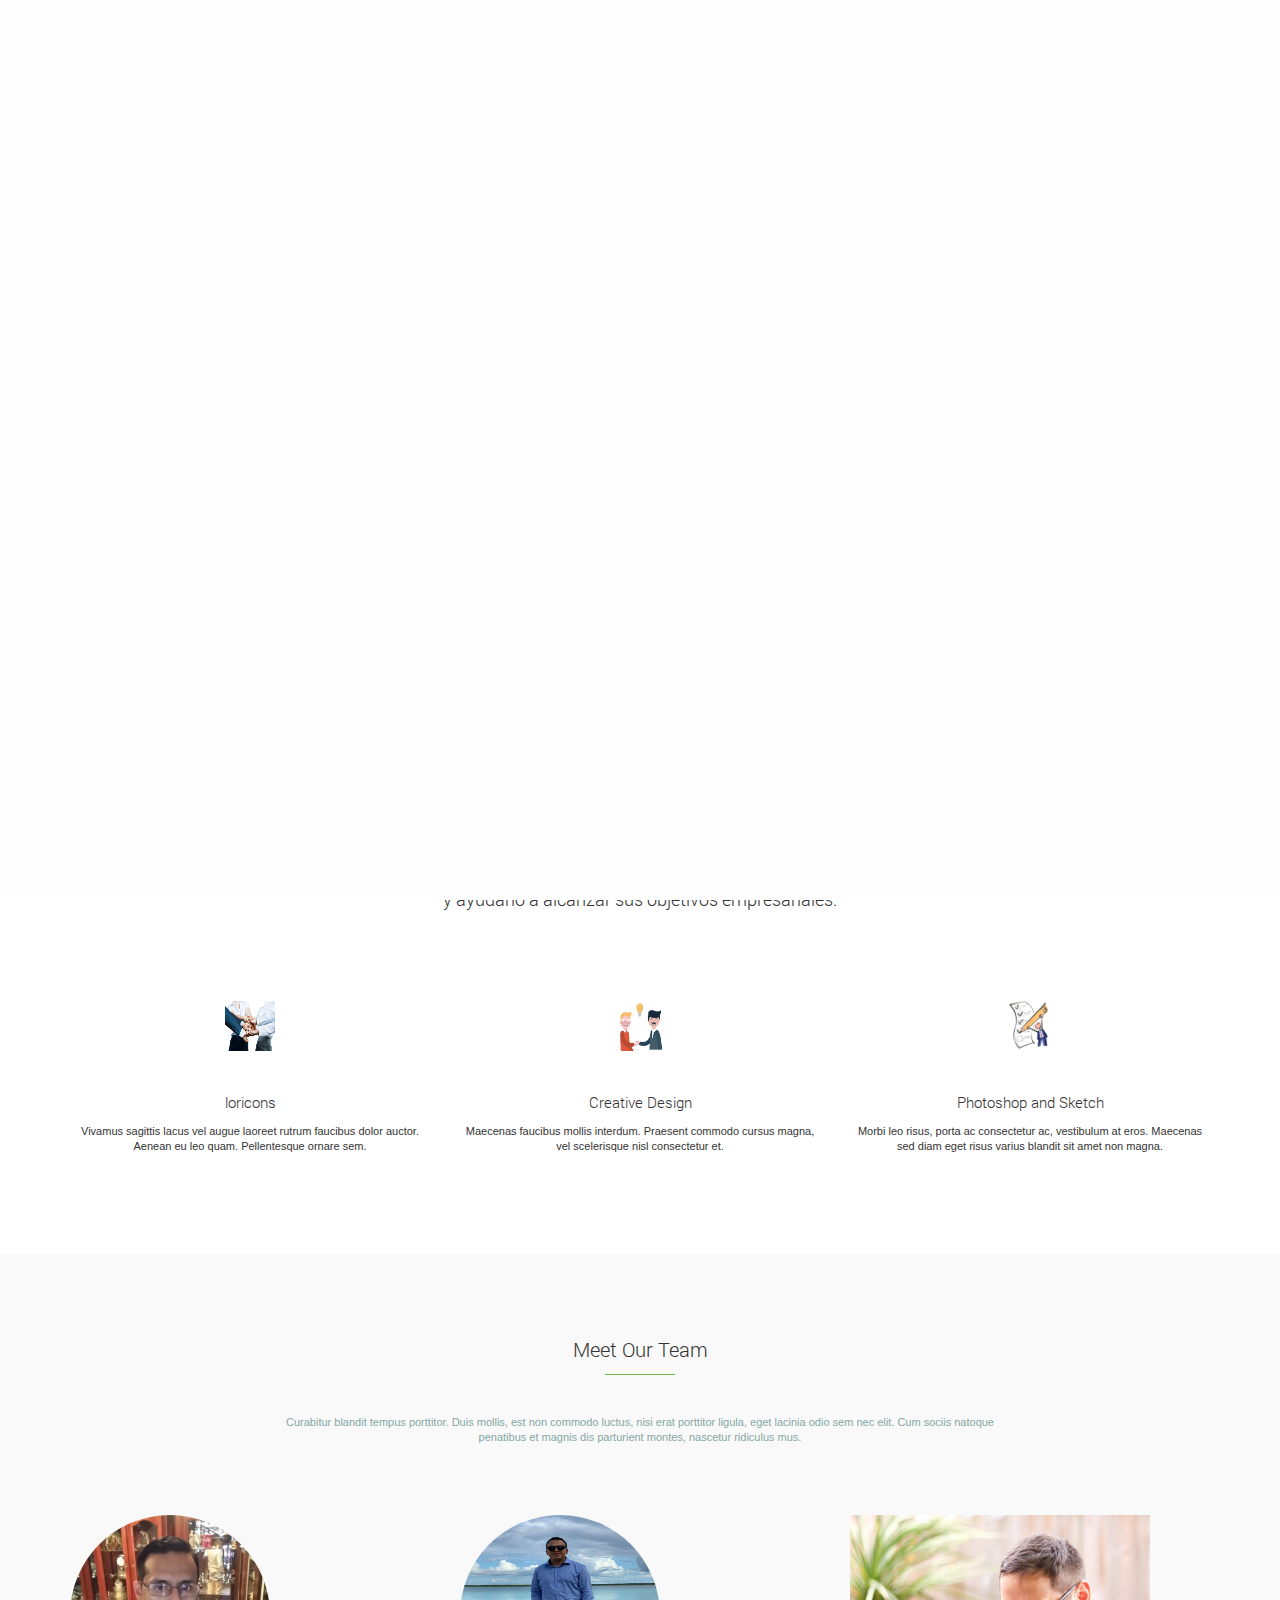
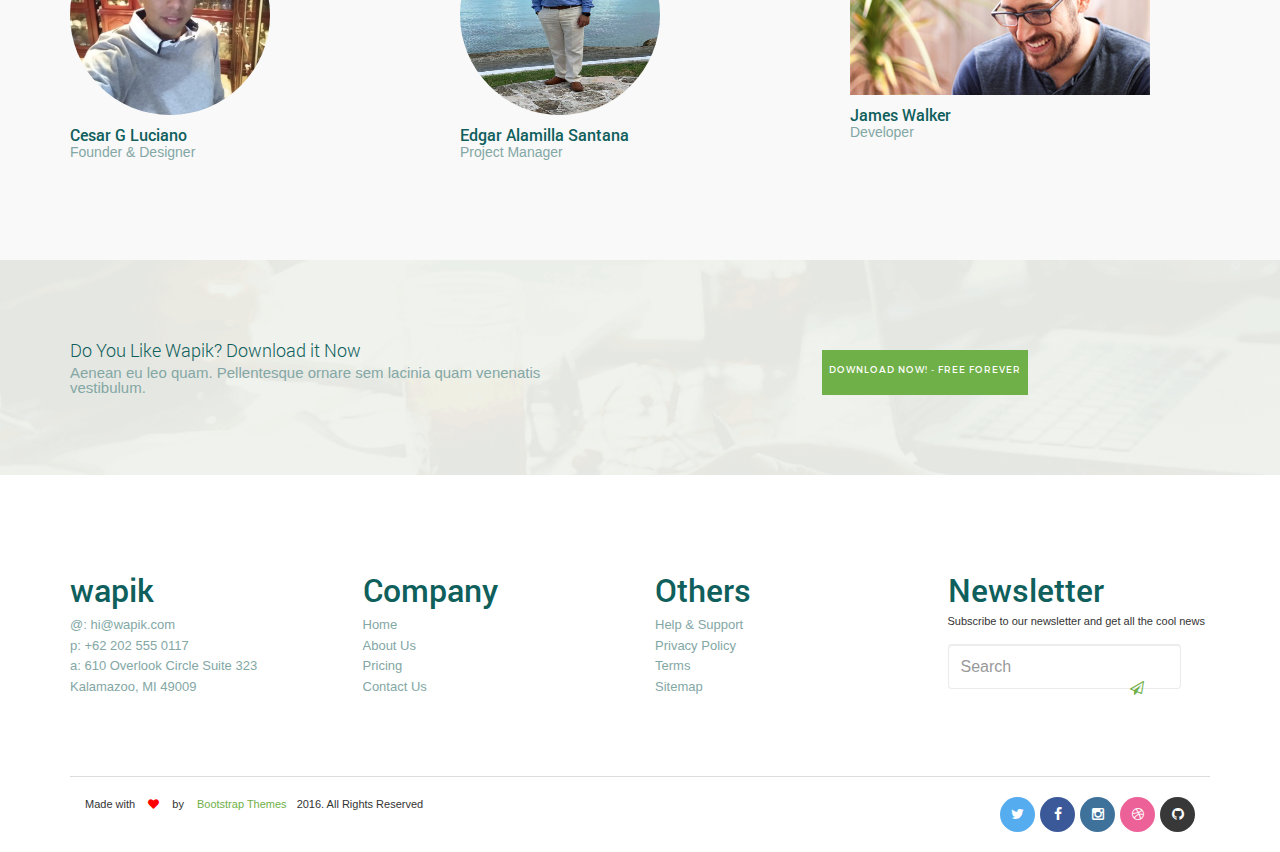
==== commit 01465dcb: "imagenes" ====
--- a/aboutus.html
+++ b/aboutus.html
@@ -98,8 +98,8 @@
 					<div class="row text-center">
 						<div class="col-md-12 col-sm-12">
 							<div class="about_banner_text">
-								<h1>Cras justo odio, dapibus ac facilisis in egestas eget quam</h1>
-								<a href="" class="btn btn-primary btn-larg">Start Your Free Trial</a>
+								<h1>Innovación y soluciones tecnológicas</h1>
+								
 							</div>
 						</div>
 					</div>
@@ -111,17 +111,31 @@
 		<section id="our_about_area">
 			<div class="container">
 				<div class="about_top_text text-center">
-					<h2>About Us</h2>
+					<h2>Sobre nosotros</h2>
 					<div class="separator"></div>
-					<p>Duis mollis, est non commodo luctus, nisi erat porttitor ligula, eget lacinia odio sem nec elit. Donec id elit non mi porta gravida at eget metus. Fusce dapibus, tellus ac cursus commodo, tortor mauris condimentum nibh, ut fermentum massa justo sit amet risus. Nullam id dolor id nibh ultricies vehicula ut id elit. Vestibulum id ligula porta felis euismod semper. Donec ullamcorper nulla non metus auctor fringilla.</p>
-				</div>
+					<p><h3> complace presentarles a Incitecs, una empresa líder en el sector de soporte de tecnología. Nuestro equipo de profesionales altamente capacitados y experimentados se dedica a brindar soluciones innovadoras y efectivas para todas sus necesidades tecnológicas.</p></h3>
+
+                     <p><h3>    Desde la implementación de sistemas y redes hasta el mantenimiento de equipos y software, nuestro objetivo es proporcionar un servicio de alta calidad que le permita centrarse en su negocio principal. Sabemos lo importante que es la tecnología en el mundo de los negocios y estamos comprometidos a ayudar a nuestros clientes a mantenerse a la vanguardia.
+                    </h3>                    
+                        
+                     <p> <h3> En Incitecs, valoramos las relaciones a largo plazo y nos esforzamos por ser un socio de confianza para su empresa. Creemos en la comunicación abierta y transparente y trabajamos en estrecha colaboración con nuestros clientes para comprender sus necesidades y ofrecer soluciones personalizadas que se adapten a sus requisitos específicos.
+                    </p> </h3>  
+                         
+                        
+                     <p> <h3> Nos enorgullece nuestra capacidad para adaptarnos rápidamente a los cambios en el entorno empresarial y tecnológico, y estamos comprometidos a mantenernos a la vanguardia de la industria. Trabajamos con las principales marcas y tecnologías para garantizar que nuestros clientes siempre reciban el mejor servicio posible.
+                    </p> </h3> 
+                         
+                        
+                     <p><h3> Gracias por considerar a Incitecs como su proveedor de servicios de soporte de tecnología. Esperamos tener la oportunidad de trabajar con usted y ayudarlo a alcanzar sus objetivos empresariales.
+                    </p></h3>
+                    </div>
 				
 				<div class="about_contant_area">
 					<div class="row">
 						<div class="text-center">
 							<div class="col-md-4 col-sm-4 col-xs-12">
 								<div class="single_about_text">
-									<img src="img/ab1.png" alt="" />
+									<img src="img/ab 1.png" alt="" />
 									<h4>loricons</h4>
 									<p>Vivamus sagittis lacus vel augue laoreet rutrum faucibus dolor auctor. Aenean eu leo quam. Pellentesque ornare sem.</p>
 								</div>
@@ -159,17 +173,17 @@
 			
 				<div class="row">
 					<div class="col-md-4 col-sm-4">
-						<div class="single_team_area">
-							<img src="img/tm1.png" alt="" />
-							<h5>Joyce Hudson</h5>
+						<div class="single_team_area">                                                   
+							<img src="img/SEO.jfif" alt="" width="300" height="200" class="image-circle"/>
+							<h5>Cesar G Luciano</h5>
 							<p>Founder & Designer</p>
 						</div>
 					</div>
 					
 					<div class="col-md-4 col-sm-4">
 						<div class="single_team_area">
-							<img src="img/team2.jpg" alt="" />
-							<h5>Angela Campbell</h5>
+							<img src="img/ProyectManager.jpg" alt="" width="300" height="200" class="image-circle"/>
+							<h5>Edgar Alamilla Santana</h5></h5>
 							<p>Project Manager</p>
 						</div>
 					</div>
--- a/css/whatsapp.css
+++ b/css/whatsapp.css
@@ -22,6 +22,22 @@
     box-shadow: 3px 3px 4px #999;
   }
 
+
+/* imagen redonda =========== */
   .whatsapp-float i {
     line-height: 60px;
+  }
+  
+  .image-circle {
+    display: inline-block;
+    width: 200px;
+    height: 200px;
+    border-radius: 50%;
+    overflow: hidden;
+  }
+
+  .image-circle img {
+    width: 100%;
+    height: 100%;
+    object-fit: cover;
   }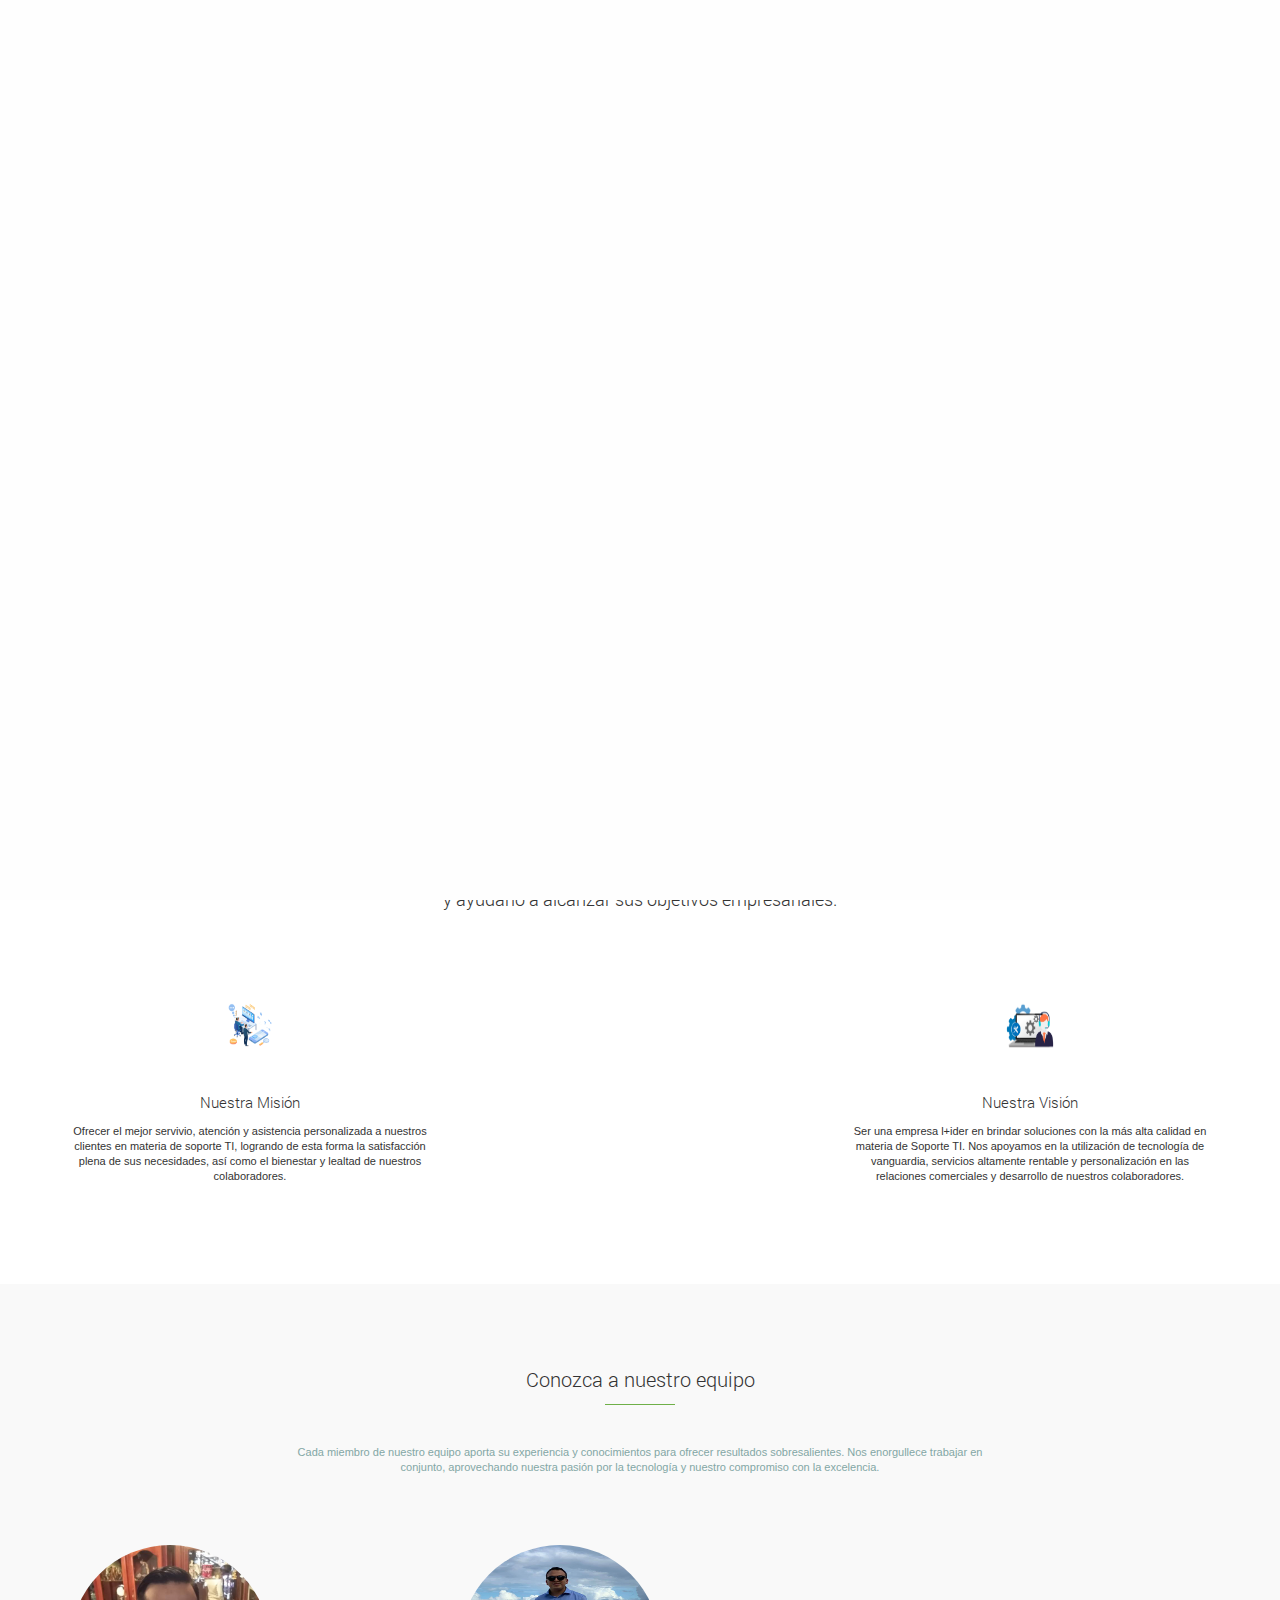
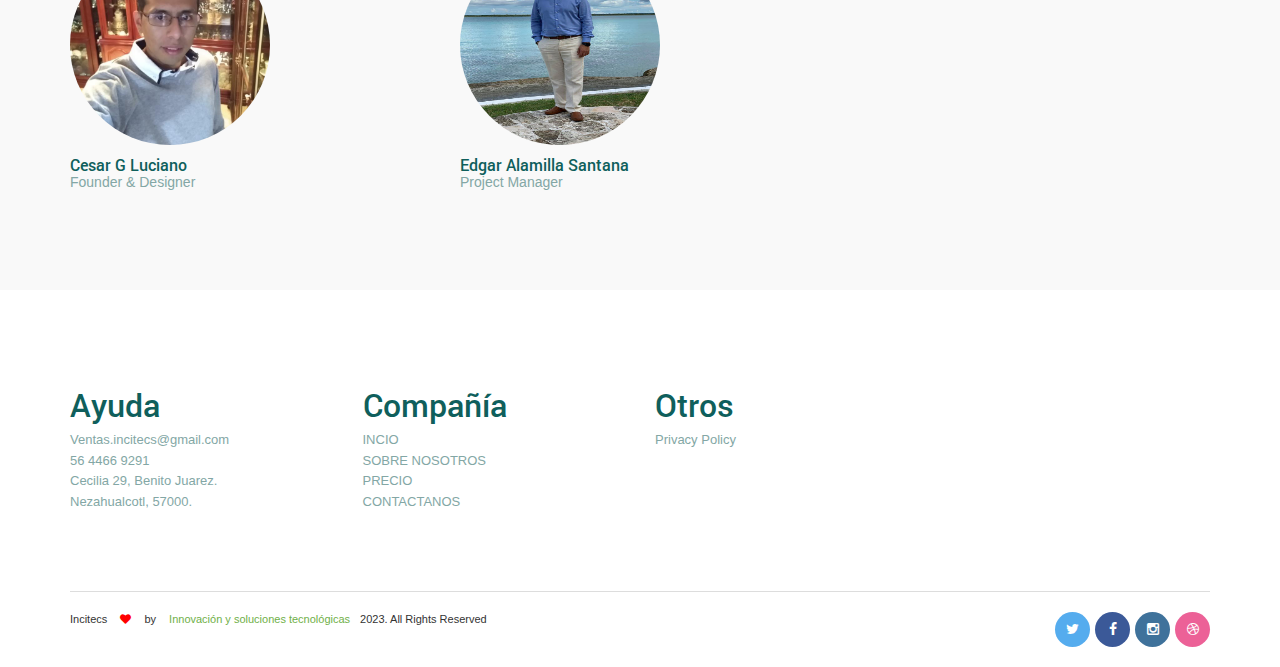
==== commit 1b43ef85: "ventas" ====
--- a/aboutus.html
+++ b/aboutus.html
@@ -135,25 +135,25 @@
 						<div class="text-center">
 							<div class="col-md-4 col-sm-4 col-xs-12">
 								<div class="single_about_text">
-									<img src="img/ab 1.png" alt="" />
-									<h4>loricons</h4>
-									<p>Vivamus sagittis lacus vel augue laoreet rutrum faucibus dolor auctor. Aenean eu leo quam. Pellentesque ornare sem.</p>
+									<img src="img/mision.png" alt="" />
+									<h4>Nuestra Misión</h4>
+									<p>Ofrecer el mejor servivio, atención y asistencia personalizada a nuestros clientes en materia de soporte TI, logrando de esta forma la satisfacción plena de sus necesidades, así como el bienestar y lealtad de nuestros colaboradores.</p>
 								</div>
 							</div>
 							
 							<div class="col-md-4 col-sm-4 col-xs-12">
 								<div class="single_about_text">
-									<img src="img/ab2.png" alt="" />
-									<h4>Creative Design</h4>
-									<p>Maecenas faucibus mollis interdum. Praesent commodo cursus magna, vel scelerisque nisl consectetur et.</p>
+									<img src="" alt="" />
+									<h4></h4>
+									<p></p>
 								</div>
 							</div>
 							
 							<div class="col-md-4 col-sm-4 col-xs-12">
 								<div class="single_about_text">
-									<img src="img/ab3.png" alt="" />
-									<h4>Photoshop and Sketch</h4>
-									<p>Morbi leo risus, porta ac consectetur ac, vestibulum at eros. Maecenas sed diam eget risus varius blandit sit amet non magna.</p>
+									<img src="img/vision.png" alt="" />
+									<h4>Nuestra Visión</h4>
+									<p>Ser una empresa l+ider en brindar soluciones con la más alta calidad en materia de Soporte TI. Nos apoyamos en la utilización de tecnología de vanguardia, servicios altamente rentable y personalización en las relaciones comerciales y desarrollo de nuestros colaboradores.</p>
 								</div>
 							</div>
 						</div>
@@ -166,9 +166,9 @@
 		<section id="our_tem_area">
 			<div class="container">
 				<div class="team_top_text text-center">
-					<h2>Meet Our Team</h2>
+					<h2>Conozca a nuestro equipo</h2>
 					<div class="separator"></div>
-					<p>Curabitur blandit tempus porttitor. Duis mollis, est non commodo luctus, nisi erat porttitor ligula, eget lacinia odio sem nec elit. Cum sociis natoque penatibus et magnis dis parturient montes, nascetur ridiculus mus.</p>
+					<p>Cada miembro de nuestro equipo aporta su experiencia y conocimientos para ofrecer resultados sobresalientes. Nos enorgullece trabajar en conjunto, aprovechando nuestra pasión por la tecnología y nuestro compromiso con la excelencia.</p>
 				</div>	
 			
 				<div class="row">
@@ -188,13 +188,7 @@
 						</div>
 					</div>
 					
-					<div class="col-md-4 col-sm-4">
-						<div class="single_team_area">
-							<img src="img/team3.jpg" alt="" />
-							<h5>James Walker</h5>
-							<p>Developer</p>
-						</div>
-					</div><!-- End of col-md-4 -->
+<!-- End of col-md-4 -->
 				</div><!-- End of row -->
 			</div>
 		</section><!-- End of Team Section -->		
@@ -204,104 +198,72 @@
         <!-- Sections -->
 
 
-        <section id="like">
-            <div class="container">
-                <div class="row">
-                    <div class="col-md-6 col-sm-6">
-                        <div class="single_like">
-                            <h2>Do You Like Wapik? Download it Now</h2>
-                            <p>Aenean eu leo quam. Pellentesque ornare sem lacinia quam venenatis vestibulum.</p>
-                        </div>
-                    </div>
-
-                    <div class="col-md-6 col-sm-6">
-                        <div class="single_like_btn">
-                            <a href="" class="btn btn-primary btn-larg">download now! - FREE forever</a>
-                        </div>
-                    </div>
-                </div>
-            </div>
-        </section>
-
-
-        <!--Footer-->
+
+
+
         <footer id="footer">
             <div class="container">
+			
                 <div class="row">
-                    <div class="col-md-3 col-sm-3 col-xs-6">
+                    <div class="col-md-3 col-sm-3 col-xs-12">
                         <div class="single_footer">
-                            <h2>wapik</h2>
+                            <h2>Ayuda</h2>
                             <ul>
-                                <li><a href="">@: hi@wapik.com</a></li>
-                                <li><a href="">p: +62 202 555 0117</a></li>
-                                <li><a href="">a: 610 Overlook Circle Suite 323</a></li>
-                                <li><a href="">Kalamazoo, MI 49009</a></li>
+                                <li><a href="">Ventas.incitecs@gmail.com</a></li>
+                                <li><a href="https://api.whatsapp.com/send?phone=525644669291">56 4466 9291</a></li>
+                                <li><a href="https://goo.gl/maps/XTMTKUoTQKn9tLu6A?coh=178572&entry=tt">Cecilia 29, Benito Juarez.</a></li>
+                                <li><a href="">Nezahualcotl, 57000.</a></li>
                             </ul>
                         </div>
                     </div>
-                    <div class="col-md-3 col-sm-3 col-xs-6">
+                    <div class="col-md-3 col-sm-3 col-xs-12">
                         <div class="single_footer">
-                            <h2>Company</h2>
+                            <h2>Compañía</h2>
                             <ul>
-                                <li><a href="">Home</a></li>
-                                <li><a href="">About Us</a></li>
-                                <li><a href="">Pricing</a></li>
-                                <li><a href="">Contact Us</a></li>
+                                <li><a href="index.html">INCIO</a></li>
+                                <li><a href="aboutus.html">SOBRE NOSOTROS</a></li>
+                                <li><a href="pricing.html">PRECIO</a></li>
+                                <li><a href="contact.html">CONTACTANOS</a></li>
                             </ul>
                         </div>
                     </div>
-                    <div class="col-md-3 col-sm-3 col-xs-6">
+                    <div class="col-md-3 col-sm-3 col-xs-12">
                         <div class="single_footer">
-                            <h2>Others</h2>
+                            <h2>Otros</h2>
                             <ul>
-                                <li><a href="">Help & Support</a></li>
+
                                 <li><a href="">Privacy Policy</a></li>
-                                <li><a href="">Terms</a></li>
-                                <li><a href="">Sitemap</a></li>
+
                             </ul>
                         </div>
                     </div>
 
-
-                    <div class="col-md-3 col-sm-3 col-xs-6">
-                        <div class="single_footer">
-                            <h2>Newsletter</h2>
-                            <p>Subscribe to our newsletter and get all the cool news</p>
-
-                            <form class="navbar-form navbar-left email_sender" role="search">
-                                <div class="form-group">
-                                    <input type="text" class="form-control" placeholder="Search">
-                                </div>
-                                <button type="submit" ><i class="fa fa-paper-plane-o"></i></button>
-                            </form>
-
-                        </div>
-
-                    </div>
+				
                 </div>
 
                 <div class="footer_bottom">
-                    <div class="col-md-6 col-sm-6 col-xs-6">
-                        <div class="single_footer_bottom">
-                            <p>Made with <i class="fa fa-heart"></i> by <a href="http://bootstrapthemes.co">Bootstrap Themes</a>2016. All Rights Reserved</p>
-                        </div>
-                    </div>
-
-                    <div class="col-md-6 col-sm-6 col-xs-6">
-                        <div class="single_footer_bottom pull-right">
-                            <ul>
-                                <li><a href="" class="s_f_1"><i class="fa fa-twitter"></i></a></li>
-                                <li><a href="" class="s_f_2"><i class="fa fa-facebook"></i></a></li>
-                                <li><a href="" class="s_f_3"><i class="fa fa-instagram"></i></a></li>
-                                <li><a href="" class="s_f_4"><i class="fa fa-dribbble"></i></a></li>
-                                <li><a href="" class="s_f_5"><i class="fa fa-github"></i></a></li>
-                            </ul>
-                        </div>
-                    </div>
+                    <div class="row">
+						<div class="col-md-6 col-sm-6 col-xs-12">
+							<div class="single_footer_bottom">
+							   <p class="wow zoomIn" data-wow-duration="1s">Incitecs <i class="fa fa-heart"></i> by <a href="http://incitecs,online">Innovación y soluciones tecnológicas</a>2023. All Rights Reserved</p>
+							</div>
+						</div>
+
+						<div class="col-md-6 col-sm-6 col-xs-12">
+							<div class="single_footer_bottom pull-right">
+								<ul>
+									<li><a href="" class="s_f_1"><i class="fa fa-twitter"></i></a></li>
+									<li><a href="" class="s_f_2"><i class="fa fa-facebook"></i></a></li>
+									<li><a href="" class="s_f_3"><i class="fa fa-instagram"></i></a></li>
+									<li><a href="" class="s_f_4"><i class="fa fa-dribbble"></i></a></li>
+
+								</ul>
+							</div>
+						</div>
+					</div>
                 </div><!-- End footer bottom -->
             </div>
         </footer>
-
 
         <script src="js/vendor/jquery-1.11.2.min.js"></script>
         <script src="js/vendor/bootstrap.min.js"></script>
--- a/css/whatsapp.css
+++ b/css/whatsapp.css
@@ -40,4 +40,38 @@
     width: 100%;
     height: 100%;
     object-fit: cover;
+  }
+  .modal {
+    display: none;
+    position: fixed;
+    z-index: 999;
+    left: 0;
+    top: 0;
+    width: 100%;
+    height: 100%;
+    overflow: auto;
+    background-color: rgba(0, 0, 0, 0.5);
+  }
+  
+  .modal-content {
+    background-color: #fefefe;
+    margin: 10% auto;
+    padding: 20px;
+    border: 1px solid #888;
+    width: 80%;
+  }
+  
+  .close {
+    color: #aaa;
+    float: right;
+    font-size: 28px;
+    font-weight: bold;
+    cursor: pointer;
+  }
+  
+  .close:hover,
+  .close:focus {
+    color: #000;
+    text-decoration: none;
+    cursor: pointer;
   }--- a/css/style.css
+++ b/css/style.css
@@ -1214,16 +1214,21 @@
     color:#83a7a5;
 }
 
-
-
-
-
-
-
-
-
-
-
-
-
-
+.image-container {
+    display: flex;
+    justify-content: center;
+    align-items: center;
+    height: 100vh; /* Opcional: ajusta la altura según tus necesidades */
+  }
+
+
+
+
+
+
+
+
+
+
+
+
